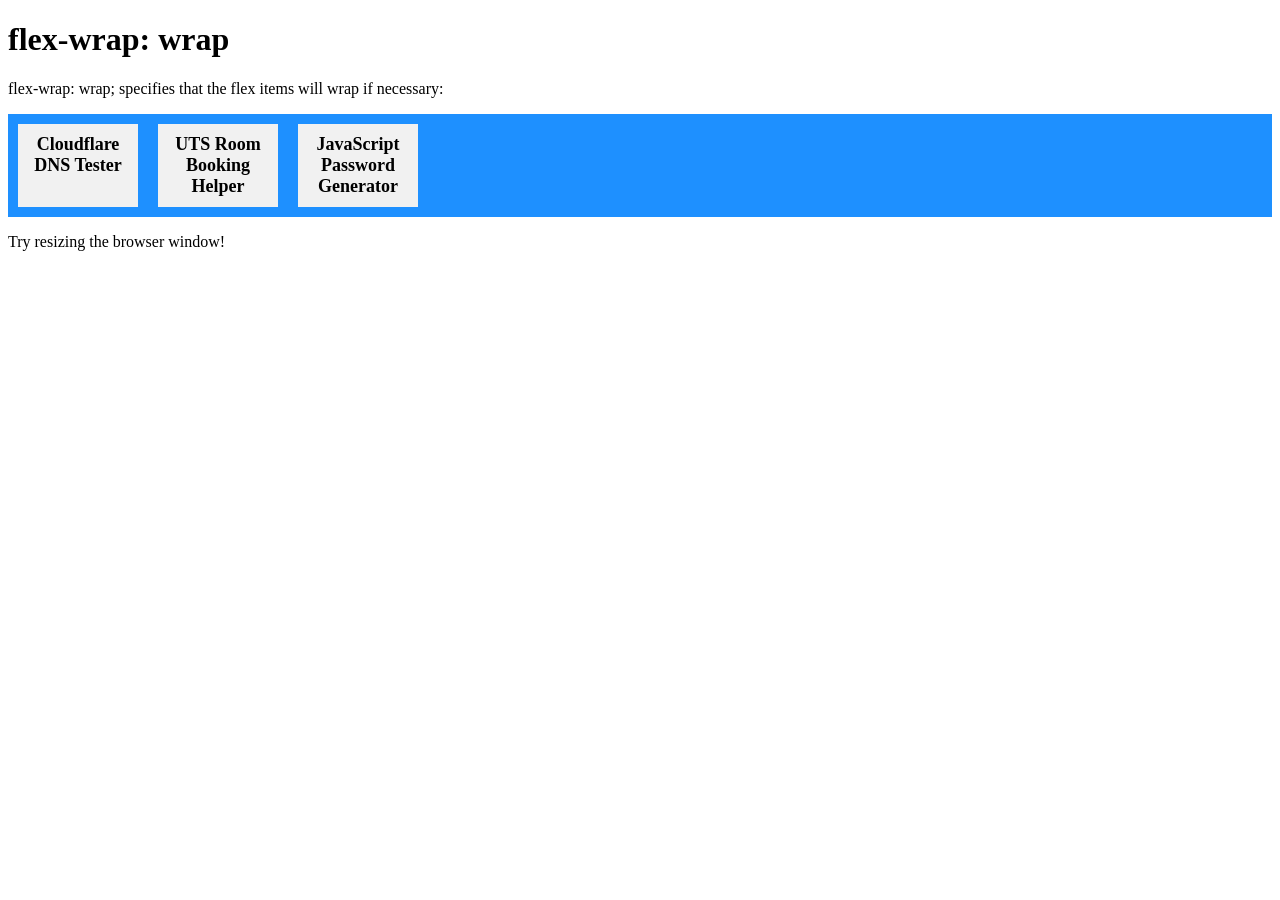
==== projects/index.html @ fba70318 "Initial project setup and file additions Add initial HTML, CSS, JavaScript, images, and binary files" ====
<!DOCTYPE html>
<html>
<head>
<style>

/*Projects*/
.container {
  display: flex;
  flex-wrap: wrap;
  background-color: DodgerBlue;
}

/*Project Boxes*/
.container div {
  background-color: #f1f1f1;
  width: 100px;
  margin: 10px;
  padding: 10px;
  text-align: center;  
  font-size: 30px;
}

.container div img {
  max-width: 100%;
  height: auto;
  display: block;
  margin: 0 auto 10px auto;
}

.container div h2 {
  font-size: 18px;
  margin: 0;
}
</style>
</head>
<body>

<h1>flex-wrap: wrap</h1>

<p>flex-wrap: wrap; specifies that the flex items will wrap if necessary:</p>

<div class="container">
  <!-- Project cards will be generated here by JavaScript -->
</div>

<p>Try resizing the browser window!</p>

<script>
  // Load project data from an external JSON file and generate boxes dynamically
  fetch('projects.json')
    .then(function(response) {
      if (!response.ok) {
        throw new Error('Network response was not ok');
      }
      return response.json();
    })
    .then(function(projects) {
      // Optional: sort by an `order` field so you can easily re-order projects
      projects.sort(function(a, b) {
        return (a.order || 0) - (b.order || 0);
      });

      var container = document.querySelector('.container');
      container.innerHTML = '';

      projects.forEach(function(project) {
        var box = document.createElement('div');

        if (project.image) {
          var img = document.createElement('img');
          img.src = project.image; // image path from JSON
          img.alt = project.title || '';
          box.appendChild(img);
        }

        if (project.title) {
          var title = document.createElement('h2');
          title.textContent = project.title;
          box.appendChild(title);
        }

        container.appendChild(box);
      });
    })
    .catch(function(error) {
      console.error('Error loading projects.json:', error);
    });
</script>

</body>
</html>
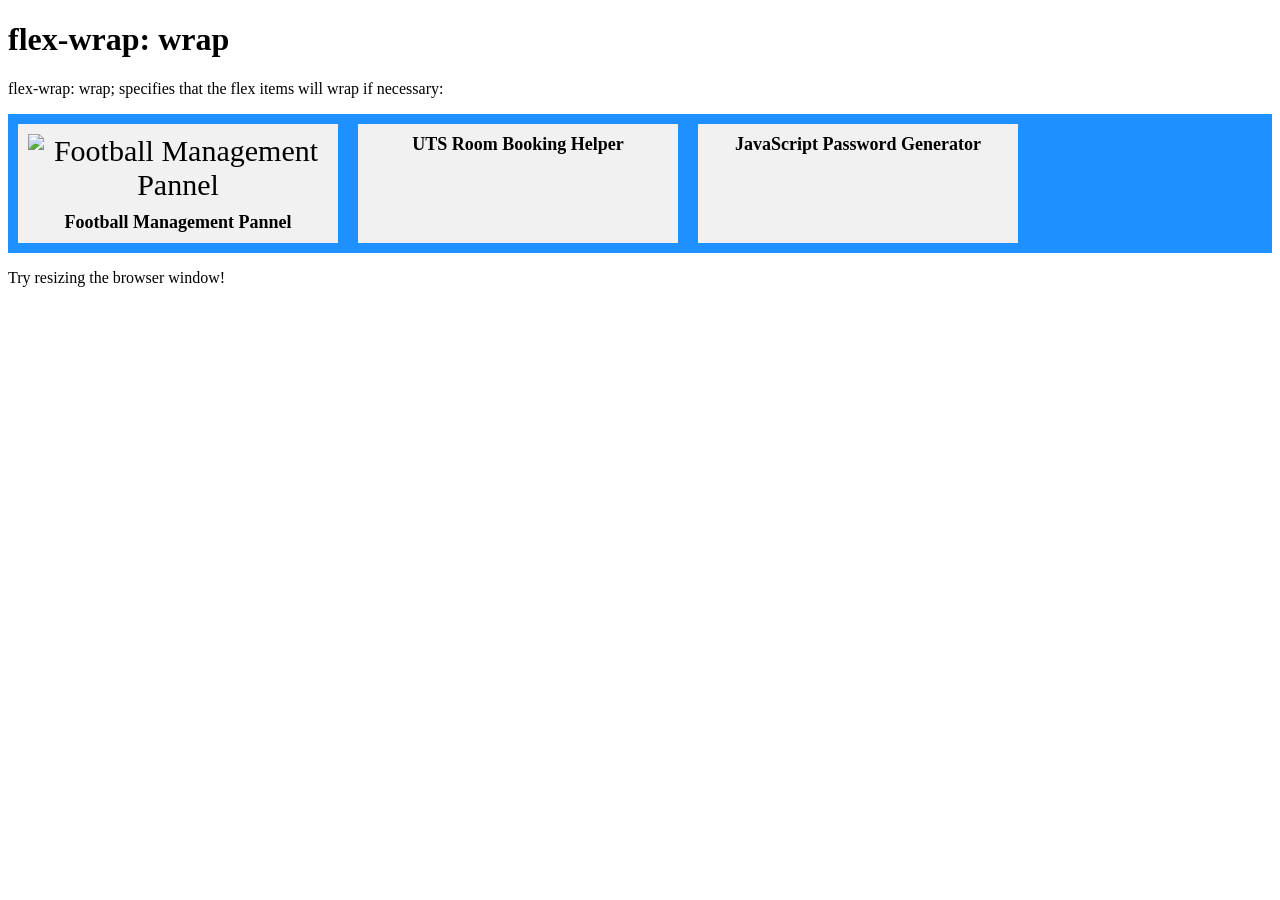
==== commit 192ada92: "Add Football Management Pannel project and update layout Added Football Management Pannel project wi" ====
--- a/projects/index.html
+++ b/projects/index.html
@@ -13,7 +13,7 @@
 /*Project Boxes*/
 .container div {
   background-color: #f1f1f1;
-  width: 100px;
+  width: 300px;
   margin: 10px;
   padding: 10px;
   text-align: center;  
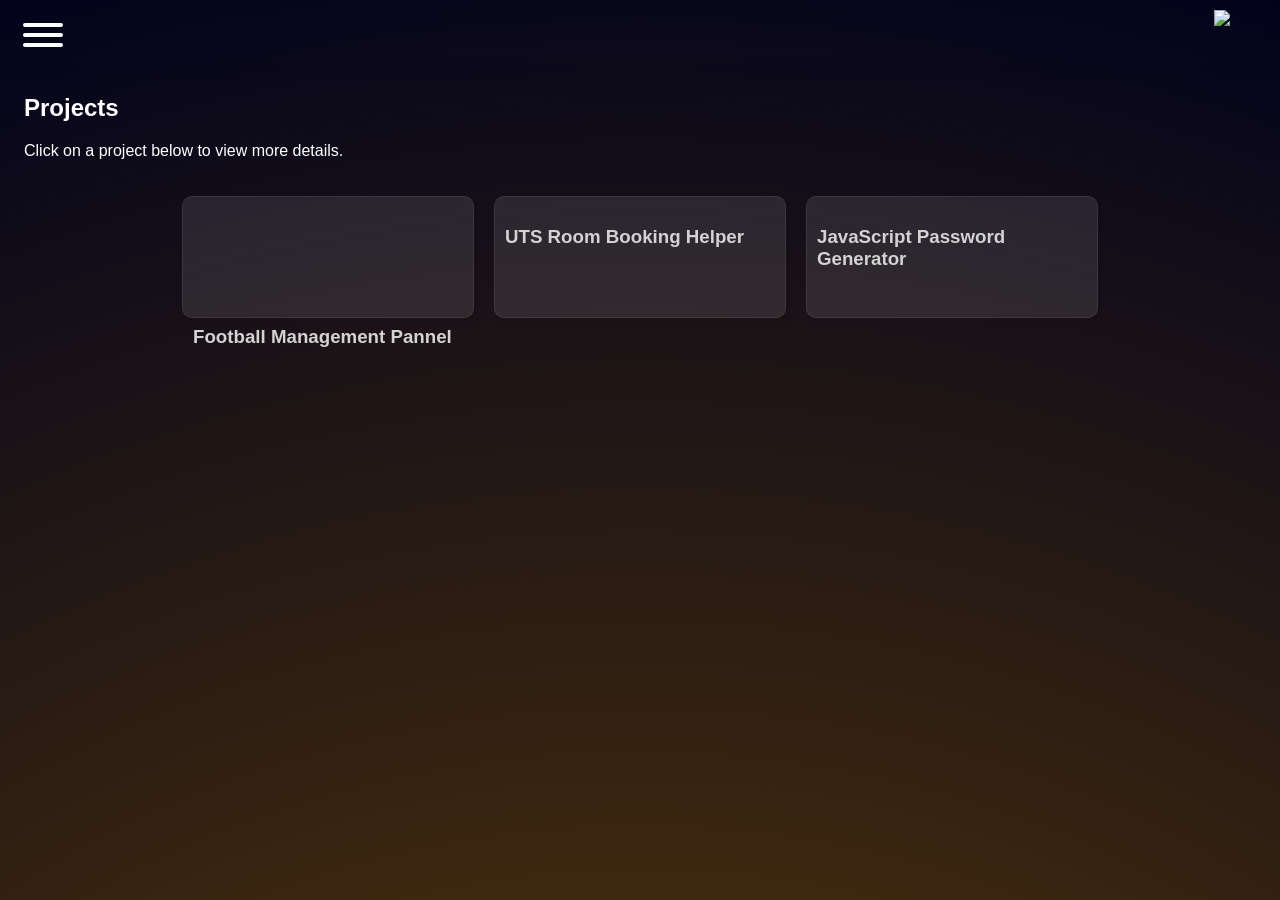
==== commit d374ae0e: "Refactor projects page and add new styles Renamed projects.html to old/projects.html and updated hom" ====
--- a/projects/index.html
+++ b/projects/index.html
@@ -1,91 +1,156 @@
 <!DOCTYPE html>
-<html>
+<html lang="en">
 <head>
-<style>
+    <meta charset="UTF-8">
+    <meta name="viewport" content="width=device-width, initial-scale=1.0">
+    <meta name="description" content="Website in progress...">
+    <meta name="keywords" content="remym, moscovitz, remymoscovitz, rmoscovitz">
+    <link rel="icon" href="rm_custom_icon.png" type="image/png">
+    <title>Projects</title>
 
-/*Projects*/
-.container {
-  display: flex;
-  flex-wrap: wrap;
-  background-color: DodgerBlue;
-}
+    <meta property="og:title" content="Remy Moscovitz" />
+    <meta property="og:description" content="Website in progress..." />
+    <meta property="og:image" content="rm_custom_icon.png" />
+    <meta property="og:url" content="remymoscovitz.com" />
 
-/*Project Boxes*/
-.container div {
-  background-color: #f1f1f1;
-  width: 300px;
-  margin: 10px;
-  padding: 10px;
-  text-align: center;  
-  font-size: 30px;
-}
+    <!-- Your existing global styles -->
+    <link href="hamburger.css" rel="stylesheet" type="text/css">
+</head>
 
-.container div img {
-  max-width: 100%;
-  height: auto;
-  display: block;
-  margin: 0 auto 10px auto;
-}
+<body onload="fadeIn()">
+    <!-- Top logo / fade overlay -->
+    <div class="top_fade">
+        <img src="white_nav_icon.png" class="top-right-logo">
+    </div>
 
-.container div h2 {
-  font-size: 18px;
-  margin: 0;
-}
-</style>
-</head>
-<body>
+    <!-- Side navigation -->
+    <div id="mySidenav" class="sidenav">
+        <a href="home.html">Home</a>
+        <a href="contact.html">LinkedIn</a>
+        <a href="github.html">GitHub</a>
+        <a href="contact.html">Contact</a>
+        <a href="#">About</a>
+    </div>
 
-<h1>flex-wrap: wrap</h1>
+    <!-- Hamburger button -->
+    <div style="position: fixed; z-index:3;">
+        <div class="name"></div>
+        <div class="hamburger hamburger--minus js-hamburger">
+            <div class="hamburger-box">
+                <div class="hamburger-inner"></div>
+            </div>
+        </div>
+    </div>
 
-<p>flex-wrap: wrap; specifies that the flex items will wrap if necessary:</p>
+    <!-- Navigation / fade JS (unchanged logic) -->
+    <script>
+        // Hamburger / side nav logic
+        var hamburger = document.querySelector(".hamburger");
+        var isOpen = false; // Track the state of the menu
 
-<div class="container">
-  <!-- Project cards will be generated here by JavaScript -->
-</div>
+        hamburger.addEventListener("click", function () {
+            hamburger.classList.toggle("is-active");
 
-<p>Try resizing the browser window!</p>
+            if (isOpen) {
+                closeNav();
+            } else {
+                openNav();
+            }
 
-<script>
-  // Load project data from an external JSON file and generate boxes dynamically
-  fetch('projects.json')
-    .then(function(response) {
-      if (!response.ok) {
-        throw new Error('Network response was not ok');
-      }
-      return response.json();
-    })
-    .then(function(projects) {
-      // Optional: sort by an `order` field so you can easily re-order projects
-      projects.sort(function(a, b) {
-        return (a.order || 0) - (b.order || 0);
-      });
+            isOpen = !isOpen;
+        });
 
-      var container = document.querySelector('.container');
-      container.innerHTML = '';
-
-      projects.forEach(function(project) {
-        var box = document.createElement('div');
-
-        if (project.image) {
-          var img = document.createElement('img');
-          img.src = project.image; // image path from JSON
-          img.alt = project.title || '';
-          box.appendChild(img);
+        function fadeIn() {
+            var main = document.getElementById("main");
+            if (main) {
+                main.style.opacity = "1";
+                main.style.marginTop = "0px";
+            }
         }
 
-        if (project.title) {
-          var title = document.createElement('h2');
-          title.textContent = project.title;
-          box.appendChild(title);
+        function openNav() {
+            document.getElementById("mySidenav").style.width = "250px";
+            document.getElementById("main").style.marginLeft = "250px";
         }
 
-        container.appendChild(box);
-      });
-    })
-    .catch(function(error) {
-      console.error('Error loading projects.json:', error);
-    });
-</script>
+        function closeNav() {
+            document.getElementById("mySidenav").style.width = "0";
+            document.getElementById("main").style.marginLeft = "0";
+        }
+    </script>
 
+    <!-- Main content -->
+    <div id="main">
+        <div id="fadeIn">
+            <div class="spacer"></div>
+            <h2>Projects</h2>
+            <p>Click on a project below to view more details.</p>
+
+            <!-- Project cards: styled by .project-container + .project-container > div in hamburger.css -->
+            <div class="project-container">
+                <!-- Cards will be inserted here by JavaScript -->
+            </div>
+        </div>
+    </div>
+
+    <!-- Project list loader -->
+    <script>
+        // Load project data from an external JSON file and generate boxes dynamically
+        fetch('projects.json')
+            .then(function (response) {
+                if (!response.ok) {
+                    throw new Error('Network response was not ok');
+                }
+                return response.json();
+            })
+            .then(function (projects) {
+                // Sort by "order" field
+                projects.sort(function (a, b) {
+                    return (a.order || 0) - (b.order || 0);
+                });
+
+                var container = document.querySelector('.project-container');
+                if (!container) return;
+                container.innerHTML = '';
+
+                projects.forEach(function (project) {
+                    // Create the project card div
+                    var box = document.createElement('div');
+                    // Your CSS already targets .project-container > div
+                    // Add extra class if you want to hook more styles
+                    box.classList.add('project-box');
+                    box.style.cursor = 'pointer';
+
+                    // Make the entire card clickable
+                    box.addEventListener('click', function () {
+                        if (project.id) {
+                            window.location.href = 'ProjectInfo.html?id=' + encodeURIComponent(project.id);
+                        } else {
+                            window.location.href = 'ProjectInfo.html';
+                        }
+                    });
+
+                    // Optional banner image at top of card
+                    if (project.image) {
+                        var banner = document.createElement('div');
+                        // Use your existing .card-baner styles
+                        banner.classList.add('card-baner');
+                        banner.style.backgroundImage = 'url("' + project.image + '")';
+                        box.appendChild(banner);
+                    }
+
+                    // Title text
+                    var title = document.createElement('h3');
+                    title.textContent = project.title || 'Untitled project';
+                    box.appendChild(title);
+
+                    // Append card to container
+                    container.appendChild(box);
+                });
+            })
+            .catch(function (error) {
+                console.error('Error loading projects.json:', error);
+            });
+    </script>
 </body>
 </html>
--- a/projects/hamburger.css
+++ b/projects/hamburger.css
@@ -0,0 +1,887 @@
+
+/*! CREDIT:
+ * Hamburgers
+ * @description Tasty CSS-animated hamburgers
+ * @author Jonathan Suh @jonsuh
+ * @site https://jonsuh.com/hamburgers
+ * @link https://github.com/jonsuh/hamburgers
+ */
+ .hamburger {
+  padding: 15px 15px;
+  display: inline-block;
+  cursor: pointer;
+  transition-property: opacity, filter;
+  transition-duration: 0.15s;
+  transition-timing-function: linear;
+  font: inherit;
+  color: inherit;
+  text-transform: none;
+  background-color: transparent;
+  border: 0;
+  margin: 0;
+  overflow: visible; }
+  .hamburger:hover {
+    opacity: 0.7; }
+  .hamburger.is-active:hover {
+    opacity: 0.7; }
+  .hamburger.is-active .hamburger-inner,
+  .hamburger.is-active .hamburger-inner::before,
+  .hamburger.is-active .hamburger-inner::after {
+    background-color: white; }
+
+.hamburger-box {
+  width: 40px;
+  height: 24px;
+  display: inline-block;
+  z-index: 99;
+  position: relative; }
+
+.hamburger-inner {
+  display: block;
+  top: 50%;
+  margin-top: -2px; }
+  .hamburger-inner, .hamburger-inner::before, .hamburger-inner::after {
+    width: 40px;
+    height: 4px;
+    background-color: white;
+    border-radius: 4px;
+    position: absolute;
+    transition-property: transform;
+    transition-duration: 0.15s;
+    transition-timing-function: ease; }
+  .hamburger-inner::before, .hamburger-inner::after {
+    content: "";
+    display: block; }
+  .hamburger-inner::before {
+    top: -10px; }
+  .hamburger-inner::after {
+    bottom: -10px; }
+
+/*
+   * 3DX
+   */
+.hamburger--3dx .hamburger-box {
+  perspective: 80px; }
+
+.hamburger--3dx .hamburger-inner {
+  transition: transform 0.15s cubic-bezier(0.645, 0.045, 0.355, 1), background-color 0s 0.1s cubic-bezier(0.645, 0.045, 0.355, 1); }
+  .hamburger--3dx .hamburger-inner::before, .hamburger--3dx .hamburger-inner::after {
+    transition: transform 0s 0.1s cubic-bezier(0.645, 0.045, 0.355, 1); }
+
+.hamburger--3dx.is-active .hamburger-inner {
+  background-color: transparent !important;
+  transform: rotateY(180deg); }
+  .hamburger--3dx.is-active .hamburger-inner::before {
+    transform: translate3d(0, 10px, 0) rotate(45deg); }
+  .hamburger--3dx.is-active .hamburger-inner::after {
+    transform: translate3d(0, -10px, 0) rotate(-45deg); }
+
+/*
+   * 3DX Reverse
+   */
+.hamburger--3dx-r .hamburger-box {
+  perspective: 80px; }
+
+.hamburger--3dx-r .hamburger-inner {
+  transition: transform 0.15s cubic-bezier(0.645, 0.045, 0.355, 1), background-color 0s 0.1s cubic-bezier(0.645, 0.045, 0.355, 1); }
+  .hamburger--3dx-r .hamburger-inner::before, .hamburger--3dx-r .hamburger-inner::after {
+    transition: transform 0s 0.1s cubic-bezier(0.645, 0.045, 0.355, 1); }
+
+.hamburger--3dx-r.is-active .hamburger-inner {
+  background-color: transparent !important;
+  transform: rotateY(-180deg); }
+  .hamburger--3dx-r.is-active .hamburger-inner::before {
+    transform: translate3d(0, 10px, 0) rotate(45deg); }
+  .hamburger--3dx-r.is-active .hamburger-inner::after {
+    transform: translate3d(0, -10px, 0) rotate(-45deg); }
+
+/*
+   * 3DY
+   */
+.hamburger--3dy .hamburger-box {
+  perspective: 80px; }
+
+.hamburger--3dy .hamburger-inner {
+  transition: transform 0.15s cubic-bezier(0.645, 0.045, 0.355, 1), background-color 0s 0.1s cubic-bezier(0.645, 0.045, 0.355, 1); }
+  .hamburger--3dy .hamburger-inner::before, .hamburger--3dy .hamburger-inner::after {
+    transition: transform 0s 0.1s cubic-bezier(0.645, 0.045, 0.355, 1); }
+
+.hamburger--3dy.is-active .hamburger-inner {
+  background-color: transparent !important;
+  transform: rotateX(-180deg); }
+  .hamburger--3dy.is-active .hamburger-inner::before {
+    transform: translate3d(0, 10px, 0) rotate(45deg); }
+  .hamburger--3dy.is-active .hamburger-inner::after {
+    transform: translate3d(0, -10px, 0) rotate(-45deg); }
+
+/*
+   * 3DY Reverse
+   */
+.hamburger--3dy-r .hamburger-box {
+  perspective: 80px; }
+
+.hamburger--3dy-r .hamburger-inner {
+  transition: transform 0.15s cubic-bezier(0.645, 0.045, 0.355, 1), background-color 0s 0.1s cubic-bezier(0.645, 0.045, 0.355, 1); }
+  .hamburger--3dy-r .hamburger-inner::before, .hamburger--3dy-r .hamburger-inner::after {
+    transition: transform 0s 0.1s cubic-bezier(0.645, 0.045, 0.355, 1); }
+
+.hamburger--3dy-r.is-active .hamburger-inner {
+  background-color: transparent !important;
+  transform: rotateX(180deg); }
+  .hamburger--3dy-r.is-active .hamburger-inner::before {
+    transform: translate3d(0, 10px, 0) rotate(45deg); }
+  .hamburger--3dy-r.is-active .hamburger-inner::after {
+    transform: translate3d(0, -10px, 0) rotate(-45deg); }
+
+/*
+   * 3DXY
+   */
+.hamburger--3dxy .hamburger-box {
+  perspective: 80px; }
+
+.hamburger--3dxy .hamburger-inner {
+  transition: transform 0.15s cubic-bezier(0.645, 0.045, 0.355, 1), background-color 0s 0.1s cubic-bezier(0.645, 0.045, 0.355, 1); }
+  .hamburger--3dxy .hamburger-inner::before, .hamburger--3dxy .hamburger-inner::after {
+    transition: transform 0s 0.1s cubic-bezier(0.645, 0.045, 0.355, 1); }
+
+.hamburger--3dxy.is-active .hamburger-inner {
+  background-color: transparent !important;
+  transform: rotateX(180deg) rotateY(180deg); }
+  .hamburger--3dxy.is-active .hamburger-inner::before {
+    transform: translate3d(0, 10px, 0) rotate(45deg); }
+  .hamburger--3dxy.is-active .hamburger-inner::after {
+    transform: translate3d(0, -10px, 0) rotate(-45deg); }
+
+/*
+   * 3DXY Reverse
+   */
+.hamburger--3dxy-r .hamburger-box {
+  perspective: 80px; }
+
+.hamburger--3dxy-r .hamburger-inner {
+  transition: transform 0.15s cubic-bezier(0.645, 0.045, 0.355, 1), background-color 0s 0.1s cubic-bezier(0.645, 0.045, 0.355, 1); }
+  .hamburger--3dxy-r .hamburger-inner::before, .hamburger--3dxy-r .hamburger-inner::after {
+    transition: transform 0s 0.1s cubic-bezier(0.645, 0.045, 0.355, 1); }
+
+.hamburger--3dxy-r.is-active .hamburger-inner {
+  background-color: transparent !important;
+  transform: rotateX(180deg) rotateY(180deg) rotateZ(-180deg); }
+  .hamburger--3dxy-r.is-active .hamburger-inner::before {
+    transform: translate3d(0, 10px, 0) rotate(45deg); }
+  .hamburger--3dxy-r.is-active .hamburger-inner::after {
+    transform: translate3d(0, -10px, 0) rotate(-45deg); }
+
+/*
+   * Arrow
+   */
+.hamburger--arrow.is-active .hamburger-inner::before {
+  transform: translate3d(-8px, 0, 0) rotate(-45deg) scale(0.7, 1); }
+
+.hamburger--arrow.is-active .hamburger-inner::after {
+  transform: translate3d(-8px, 0, 0) rotate(45deg) scale(0.7, 1); }
+
+/*
+   * Arrow Right
+   */
+.hamburger--arrow-r.is-active .hamburger-inner::before {
+  transform: translate3d(8px, 0, 0) rotate(45deg) scale(0.7, 1); }
+
+.hamburger--arrow-r.is-active .hamburger-inner::after {
+  transform: translate3d(8px, 0, 0) rotate(-45deg) scale(0.7, 1); }
+
+/*
+   * Arrow Alt
+   */
+.hamburger--arrowalt .hamburger-inner::before {
+  transition: top 0.1s 0.1s ease, transform 0.1s cubic-bezier(0.165, 0.84, 0.44, 1); }
+
+.hamburger--arrowalt .hamburger-inner::after {
+  transition: bottom 0.1s 0.1s ease, transform 0.1s cubic-bezier(0.165, 0.84, 0.44, 1); }
+
+.hamburger--arrowalt.is-active .hamburger-inner::before {
+  top: 0;
+  transform: translate3d(-8px, -10px, 0) rotate(-45deg) scale(0.7, 1);
+  transition: top 0.1s ease, transform 0.1s 0.1s cubic-bezier(0.895, 0.03, 0.685, 0.22); }
+
+.hamburger--arrowalt.is-active .hamburger-inner::after {
+  bottom: 0;
+  transform: translate3d(-8px, 10px, 0) rotate(45deg) scale(0.7, 1);
+  transition: bottom 0.1s ease, transform 0.1s 0.1s cubic-bezier(0.895, 0.03, 0.685, 0.22); }
+
+/*
+   * Arrow Alt Right
+   */
+.hamburger--arrowalt-r .hamburger-inner::before {
+  transition: top 0.1s 0.1s ease, transform 0.1s cubic-bezier(0.165, 0.84, 0.44, 1); }
+
+.hamburger--arrowalt-r .hamburger-inner::after {
+  transition: bottom 0.1s 0.1s ease, transform 0.1s cubic-bezier(0.165, 0.84, 0.44, 1); }
+
+.hamburger--arrowalt-r.is-active .hamburger-inner::before {
+  top: 0;
+  transform: translate3d(8px, -10px, 0) rotate(45deg) scale(0.7, 1);
+  transition: top 0.1s ease, transform 0.1s 0.1s cubic-bezier(0.895, 0.03, 0.685, 0.22); }
+
+.hamburger--arrowalt-r.is-active .hamburger-inner::after {
+  bottom: 0;
+  transform: translate3d(8px, 10px, 0) rotate(-45deg) scale(0.7, 1);
+  transition: bottom 0.1s ease, transform 0.1s 0.1s cubic-bezier(0.895, 0.03, 0.685, 0.22); }
+
+/*
+   * Arrow Turn
+   */
+.hamburger--arrowturn.is-active .hamburger-inner {
+  transform: rotate(-180deg); }
+  .hamburger--arrowturn.is-active .hamburger-inner::before {
+    transform: translate3d(8px, 0, 0) rotate(45deg) scale(0.7, 1); }
+  .hamburger--arrowturn.is-active .hamburger-inner::after {
+    transform: translate3d(8px, 0, 0) rotate(-45deg) scale(0.7, 1); }
+
+/*
+   * Arrow Turn Right
+   */
+.hamburger--arrowturn-r.is-active .hamburger-inner {
+  transform: rotate(-180deg); }
+  .hamburger--arrowturn-r.is-active .hamburger-inner::before {
+    transform: translate3d(-8px, 0, 0) rotate(-45deg) scale(0.7, 1); }
+  .hamburger--arrowturn-r.is-active .hamburger-inner::after {
+    transform: translate3d(-8px, 0, 0) rotate(45deg) scale(0.7, 1); }
+
+/*
+   * Boring
+   */
+.hamburger--boring .hamburger-inner, .hamburger--boring .hamburger-inner::before, .hamburger--boring .hamburger-inner::after {
+  transition-property: none; }
+
+.hamburger--boring.is-active .hamburger-inner {
+  transform: rotate(45deg); }
+  .hamburger--boring.is-active .hamburger-inner::before {
+    top: 0;
+    opacity: 0; }
+  .hamburger--boring.is-active .hamburger-inner::after {
+    bottom: 0;
+    transform: rotate(-90deg); }
+
+/*
+   * Collapse
+   */
+.hamburger--collapse .hamburger-inner {
+  top: auto;
+  bottom: 0;
+  transition-duration: 0.13s;
+  transition-delay: 0.13s;
+  transition-timing-function: cubic-bezier(0.55, 0.055, 0.675, 0.19); }
+  .hamburger--collapse .hamburger-inner::after {
+    top: -20px;
+    transition: top 0.2s 0.2s cubic-bezier(0.33333, 0.66667, 0.66667, 1), opacity 0.1s linear; }
+  .hamburger--collapse .hamburger-inner::before {
+    transition: top 0.12s 0.2s cubic-bezier(0.33333, 0.66667, 0.66667, 1), transform 0.13s cubic-bezier(0.55, 0.055, 0.675, 0.19); }
+
+.hamburger--collapse.is-active .hamburger-inner {
+  transform: translate3d(0, -10px, 0) rotate(-45deg);
+  transition-delay: 0.22s;
+  transition-timing-function: cubic-bezier(0.215, 0.61, 0.355, 1); }
+  .hamburger--collapse.is-active .hamburger-inner::after {
+    top: 0;
+    opacity: 0;
+    transition: top 0.2s cubic-bezier(0.33333, 0, 0.66667, 0.33333), opacity 0.1s 0.22s linear; }
+  .hamburger--collapse.is-active .hamburger-inner::before {
+    top: 0;
+    transform: rotate(-90deg);
+    transition: top 0.1s 0.16s cubic-bezier(0.33333, 0, 0.66667, 0.33333), transform 0.13s 0.25s cubic-bezier(0.215, 0.61, 0.355, 1); }
+
+/*
+   * Collapse Reverse
+   */
+.hamburger--collapse-r .hamburger-inner {
+  top: auto;
+  bottom: 0;
+  transition-duration: 0.13s;
+  transition-delay: 0.13s;
+  transition-timing-function: cubic-bezier(0.55, 0.055, 0.675, 0.19); }
+  .hamburger--collapse-r .hamburger-inner::after {
+    top: -20px;
+    transition: top 0.2s 0.2s cubic-bezier(0.33333, 0.66667, 0.66667, 1), opacity 0.1s linear; }
+  .hamburger--collapse-r .hamburger-inner::before {
+    transition: top 0.12s 0.2s cubic-bezier(0.33333, 0.66667, 0.66667, 1), transform 0.13s cubic-bezier(0.55, 0.055, 0.675, 0.19); }
+
+.hamburger--collapse-r.is-active .hamburger-inner {
+  transform: translate3d(0, -10px, 0) rotate(45deg);
+  transition-delay: 0.22s;
+  transition-timing-function: cubic-bezier(0.215, 0.61, 0.355, 1); }
+  .hamburger--collapse-r.is-active .hamburger-inner::after {
+    top: 0;
+    opacity: 0;
+    transition: top 0.2s cubic-bezier(0.33333, 0, 0.66667, 0.33333), opacity 0.1s 0.22s linear; }
+  .hamburger--collapse-r.is-active .hamburger-inner::before {
+    top: 0;
+    transform: rotate(90deg);
+    transition: top 0.1s 0.16s cubic-bezier(0.33333, 0, 0.66667, 0.33333), transform 0.13s 0.25s cubic-bezier(0.215, 0.61, 0.355, 1); }
+
+/*
+   * Elastic
+   */
+.hamburger--elastic .hamburger-inner {
+  top: 2px;
+  transition-duration: 0.275s;
+  transition-timing-function: cubic-bezier(0.68, -0.55, 0.265, 1.55); }
+  .hamburger--elastic .hamburger-inner::before {
+    top: 10px;
+    transition: opacity 0.125s 0.275s ease; }
+  .hamburger--elastic .hamburger-inner::after {
+    top: 20px;
+    transition: transform 0.275s cubic-bezier(0.68, -0.55, 0.265, 1.55); }
+
+.hamburger--elastic.is-active .hamburger-inner {
+  transform: translate3d(0, 10px, 0) rotate(135deg);
+  transition-delay: 0.075s; }
+  .hamburger--elastic.is-active .hamburger-inner::before {
+    transition-delay: 0s;
+    opacity: 0; }
+  .hamburger--elastic.is-active .hamburger-inner::after {
+    transform: translate3d(0, -20px, 0) rotate(-270deg);
+    transition-delay: 0.075s; }
+
+/*
+   * Elastic Reverse
+   */
+.hamburger--elastic-r .hamburger-inner {
+  top: 2px;
+  transition-duration: 0.275s;
+  transition-timing-function: cubic-bezier(0.68, -0.55, 0.265, 1.55); }
+  .hamburger--elastic-r .hamburger-inner::before {
+    top: 10px;
+    transition: opacity 0.125s 0.275s ease; }
+  .hamburger--elastic-r .hamburger-inner::after {
+    top: 20px;
+    transition: transform 0.275s cubic-bezier(0.68, -0.55, 0.265, 1.55); }
+
+.hamburger--elastic-r.is-active .hamburger-inner {
+  transform: translate3d(0, 10px, 0) rotate(-135deg);
+  transition-delay: 0.075s; }
+  .hamburger--elastic-r.is-active .hamburger-inner::before {
+    transition-delay: 0s;
+    opacity: 0; }
+  .hamburger--elastic-r.is-active .hamburger-inner::after {
+    transform: translate3d(0, -20px, 0) rotate(270deg);
+    transition-delay: 0.075s; }
+
+/*
+   * Emphatic
+   */
+.hamburger--emphatic {
+  overflow: hidden; }
+  .hamburger--emphatic .hamburger-inner {
+    transition: background-color 0.125s 0.175s ease-in; }
+    .hamburger--emphatic .hamburger-inner::before {
+      left: 0;
+      transition: transform 0.125s cubic-bezier(0.6, 0.04, 0.98, 0.335), top 0.05s 0.125s linear, left 0.125s 0.175s ease-in; }
+    .hamburger--emphatic .hamburger-inner::after {
+      top: 10px;
+      right: 0;
+      transition: transform 0.125s cubic-bezier(0.6, 0.04, 0.98, 0.335), top 0.05s 0.125s linear, right 0.125s 0.175s ease-in; }
+  .hamburger--emphatic.is-active .hamburger-inner {
+    transition-delay: 0s;
+    transition-timing-function: ease-out;
+    background-color: transparent !important; }
+    .hamburger--emphatic.is-active .hamburger-inner::before {
+      left: -80px;
+      top: -80px;
+      transform: translate3d(80px, 80px, 0) rotate(45deg);
+      transition: left 0.125s ease-out, top 0.05s 0.125s linear, transform 0.125s 0.175s cubic-bezier(0.075, 0.82, 0.165, 1); }
+    .hamburger--emphatic.is-active .hamburger-inner::after {
+      right: -80px;
+      top: -80px;
+      transform: translate3d(-80px, 80px, 0) rotate(-45deg);
+      transition: right 0.125s ease-out, top 0.05s 0.125s linear, transform 0.125s 0.175s cubic-bezier(0.075, 0.82, 0.165, 1); }
+
+/*
+   * Emphatic Reverse
+   */
+.hamburger--emphatic-r {
+  overflow: hidden; }
+  .hamburger--emphatic-r .hamburger-inner {
+    transition: background-color 0.125s 0.175s ease-in; }
+    .hamburger--emphatic-r .hamburger-inner::before {
+      left: 0;
+      transition: transform 0.125s cubic-bezier(0.6, 0.04, 0.98, 0.335), top 0.05s 0.125s linear, left 0.125s 0.175s ease-in; }
+    .hamburger--emphatic-r .hamburger-inner::after {
+      top: 10px;
+      right: 0;
+      transition: transform 0.125s cubic-bezier(0.6, 0.04, 0.98, 0.335), top 0.05s 0.125s linear, right 0.125s 0.175s ease-in; }
+  .hamburger--emphatic-r.is-active .hamburger-inner {
+    transition-delay: 0s;
+    transition-timing-function: ease-out;
+    background-color: transparent !important; }
+    .hamburger--emphatic-r.is-active .hamburger-inner::before {
+      left: -80px;
+      top: 80px;
+      transform: translate3d(80px, -80px, 0) rotate(-45deg);
+      transition: left 0.125s ease-out, top 0.05s 0.125s linear, transform 0.125s 0.175s cubic-bezier(0.075, 0.82, 0.165, 1); }
+    .hamburger--emphatic-r.is-active .hamburger-inner::after {
+      right: -80px;
+      top: 80px;
+      transform: translate3d(-80px, -80px, 0) rotate(45deg);
+      transition: right 0.125s ease-out, top 0.05s 0.125s linear, transform 0.125s 0.175s cubic-bezier(0.075, 0.82, 0.165, 1); }
+
+/*
+   * Minus
+   */
+.hamburger--minus .hamburger-inner::before, .hamburger--minus .hamburger-inner::after {
+  transition: bottom 0.18s 0s ease-out, top 0.18s 0s ease-out, opacity 0s linear; }
+
+.hamburger--minus.is-active .hamburger-inner::before, .hamburger--minus.is-active .hamburger-inner::after {
+  opacity: 0;
+  transition: bottom 0.18s ease-out, top 0.18s ease-out, opacity 0s 0.18s linear; }
+
+.hamburger--minus.is-active .hamburger-inner::before {
+  top: 0; }
+
+.hamburger--minus.is-active .hamburger-inner::after {
+  bottom: 0; }
+
+/*
+   * Slider
+   */
+.hamburger--slider .hamburger-inner {
+  top: 2px; }
+  .hamburger--slider .hamburger-inner::before {
+    top: 10px;
+    transition-property: transform, opacity;
+    transition-timing-function: ease;
+    transition-duration: 0.15s; }
+  .hamburger--slider .hamburger-inner::after {
+    top: 20px; }
+
+.hamburger--slider.is-active .hamburger-inner {
+  transform: translate3d(0, 10px, 0) rotate(45deg); }
+  .hamburger--slider.is-active .hamburger-inner::before {
+    transform: rotate(-45deg) translate3d(-5.71429px, -6px, 0);
+    opacity: 0; }
+  .hamburger--slider.is-active .hamburger-inner::after {
+    transform: translate3d(0, -20px, 0) rotate(-90deg); }
+
+/*
+   * Slider Reverse
+   */
+.hamburger--slider-r .hamburger-inner {
+  top: 2px; }
+  .hamburger--slider-r .hamburger-inner::before {
+    top: 10px;
+    transition-property: transform, opacity;
+    transition-timing-function: ease;
+    transition-duration: 0.15s; }
+  .hamburger--slider-r .hamburger-inner::after {
+    top: 20px; }
+
+.hamburger--slider-r.is-active .hamburger-inner {
+  transform: translate3d(0, 10px, 0) rotate(-45deg); }
+  .hamburger--slider-r.is-active .hamburger-inner::before {
+    transform: rotate(45deg) translate3d(5.71429px, -6px, 0);
+    opacity: 0; }
+  .hamburger--slider-r.is-active .hamburger-inner::after {
+    transform: translate3d(0, -20px, 0) rotate(90deg); }
+
+/*
+   * Spin
+   */
+.hamburger--spin .hamburger-inner {
+  transition-duration: 0.32s;
+  transition-timing-function: cubic-bezier(0.55, 0.055, 0.675, 0.19); }
+  .hamburger--spin .hamburger-inner::before {
+    transition: top 0.1s 0.25s ease-in, opacity 0.1s ease-in; }
+  .hamburger--spin .hamburger-inner::after {
+    transition: bottom 0.1s 0.25s ease-in, transform 0.22s cubic-bezier(0.55, 0.055, 0.675, 0.19); }
+
+.hamburger--spin.is-active .hamburger-inner {
+  transform: rotate(225deg);
+  transition-delay: 0.12s;
+  transition-timing-function: cubic-bezier(0.215, 0.61, 0.355, 1); }
+  .hamburger--spin.is-active .hamburger-inner::before {
+    top: 0;
+    opacity: 0;
+    transition: top 0.1s ease-out, opacity 0.1s 0.12s ease-out; }
+  .hamburger--spin.is-active .hamburger-inner::after {
+    bottom: 0;
+    transform: rotate(-90deg);
+    transition: bottom 0.1s ease-out, transform 0.22s 0.12s cubic-bezier(0.215, 0.61, 0.355, 1); }
+
+/*
+   * Spin Reverse
+   */
+.hamburger--spin-r .hamburger-inner {
+  transition-duration: 0.22s;
+  transition-timing-function: cubic-bezier(0.55, 0.055, 0.675, 0.19); }
+  .hamburger--spin-r .hamburger-inner::before {
+    transition: top 0.1s 0.25s ease-in, opacity 0.1s ease-in; }
+  .hamburger--spin-r .hamburger-inner::after {
+    transition: bottom 0.1s 0.25s ease-in, transform 0.22s cubic-bezier(0.55, 0.055, 0.675, 0.19); }
+
+.hamburger--spin-r.is-active .hamburger-inner {
+  transform: rotate(-225deg);
+  transition-delay: 0.12s;
+  transition-timing-function: cubic-bezier(0.215, 0.61, 0.355, 1); }
+  .hamburger--spin-r.is-active .hamburger-inner::before {
+    top: 0;
+    opacity: 0;
+    transition: top 0.1s ease-out, opacity 0.1s 0.12s ease-out; }
+  .hamburger--spin-r.is-active .hamburger-inner::after {
+    bottom: 0;
+    transform: rotate(90deg);
+    transition: bottom 0.1s ease-out, transform 0.22s 0.12s cubic-bezier(0.215, 0.61, 0.355, 1); }
+
+/*
+   * Spring
+   */
+.hamburger--spring .hamburger-inner {
+  top: 2px;
+  transition: background-color 0s 0.13s linear; }
+  .hamburger--spring .hamburger-inner::before {
+    top: 10px;
+    transition: top 0.1s 0.2s cubic-bezier(0.33333, 0.66667, 0.66667, 1), transform 0.13s cubic-bezier(0.55, 0.055, 0.675, 0.19); }
+  .hamburger--spring .hamburger-inner::after {
+    top: 20px;
+    transition: top 0.2s 0.2s cubic-bezier(0.33333, 0.66667, 0.66667, 1), transform 0.13s cubic-bezier(0.55, 0.055, 0.675, 0.19); }
+
+.hamburger--spring.is-active .hamburger-inner {
+  transition-delay: 0.22s;
+  background-color: transparent !important; }
+  .hamburger--spring.is-active .hamburger-inner::before {
+    top: 0;
+    transition: top 0.1s 0.15s cubic-bezier(0.33333, 0, 0.66667, 0.33333), transform 0.13s 0.22s cubic-bezier(0.215, 0.61, 0.355, 1);
+    transform: translate3d(0, 10px, 0) rotate(45deg); }
+  .hamburger--spring.is-active .hamburger-inner::after {
+    top: 0;
+    transition: top 0.2s cubic-bezier(0.33333, 0, 0.66667, 0.33333), transform 0.13s 0.22s cubic-bezier(0.215, 0.61, 0.355, 1);
+    transform: translate3d(0, 10px, 0) rotate(-45deg); }
+
+/*
+   * Spring Reverse
+   */
+.hamburger--spring-r .hamburger-inner {
+  top: auto;
+  bottom: 0;
+  transition-duration: 0.13s;
+  transition-delay: 0s;
+  transition-timing-function: cubic-bezier(0.55, 0.055, 0.675, 0.19); }
+  .hamburger--spring-r .hamburger-inner::after {
+    top: -20px;
+    transition: top 0.2s 0.2s cubic-bezier(0.33333, 0.66667, 0.66667, 1), opacity 0s linear; }
+  .hamburger--spring-r .hamburger-inner::before {
+    transition: top 0.1s 0.2s cubic-bezier(0.33333, 0.66667, 0.66667, 1), transform 0.13s cubic-bezier(0.55, 0.055, 0.675, 0.19); }
+
+.hamburger--spring-r.is-active .hamburger-inner {
+  transform: translate3d(0, -10px, 0) rotate(-45deg);
+  transition-delay: 0.22s;
+  transition-timing-function: cubic-bezier(0.215, 0.61, 0.355, 1); }
+  .hamburger--spring-r.is-active .hamburger-inner::after {
+    top: 0;
+    opacity: 0;
+    transition: top 0.2s cubic-bezier(0.33333, 0, 0.66667, 0.33333), opacity 0s 0.22s linear; }
+  .hamburger--spring-r.is-active .hamburger-inner::before {
+    top: 0;
+    transform: rotate(90deg);
+    transition: top 0.1s 0.15s cubic-bezier(0.33333, 0, 0.66667, 0.33333), transform 0.13s 0.22s cubic-bezier(0.215, 0.61, 0.355, 1); }
+
+/*
+   * Stand
+   */
+.hamburger--stand .hamburger-inner {
+  transition: transform 0.075s 0.15s cubic-bezier(0.55, 0.055, 0.675, 0.19), background-color 0s 0.075s linear; }
+  .hamburger--stand .hamburger-inner::before {
+    transition: top 0.075s 0.075s ease-in, transform 0.075s 0s cubic-bezier(0.55, 0.055, 0.675, 0.19); }
+  .hamburger--stand .hamburger-inner::after {
+    transition: bottom 0.075s 0.075s ease-in, transform 0.075s 0s cubic-bezier(0.55, 0.055, 0.675, 0.19); }
+
+.hamburger--stand.is-active .hamburger-inner {
+  transform: rotate(90deg);
+  background-color: transparent !important;
+  transition: transform 0.075s 0s cubic-bezier(0.215, 0.61, 0.355, 1), background-color 0s 0.15s linear; }
+  .hamburger--stand.is-active .hamburger-inner::before {
+    top: 0;
+    transform: rotate(-45deg);
+    transition: top 0.075s 0.1s ease-out, transform 0.075s 0.15s cubic-bezier(0.215, 0.61, 0.355, 1); }
+  .hamburger--stand.is-active .hamburger-inner::after {
+    bottom: 0;
+    transform: rotate(45deg);
+    transition: bottom 0.075s 0.1s ease-out, transform 0.075s 0.15s cubic-bezier(0.215, 0.61, 0.355, 1); }
+
+/*
+   * Stand Reverse
+   */
+.hamburger--stand-r .hamburger-inner {
+  transition: transform 0.075s 0.15s cubic-bezier(0.55, 0.055, 0.675, 0.19), background-color 0s 0.075s linear; }
+  .hamburger--stand-r .hamburger-inner::before {
+    transition: top 0.075s 0.075s ease-in, transform 0.075s 0s cubic-bezier(0.55, 0.055, 0.675, 0.19); }
+  .hamburger--stand-r .hamburger-inner::after {
+    transition: bottom 0.075s 0.075s ease-in, transform 0.075s 0s cubic-bezier(0.55, 0.055, 0.675, 0.19); }
+
+.hamburger--stand-r.is-active .hamburger-inner {
+  transform: rotate(-90deg);
+  background-color: transparent !important;
+  transition: transform 0.075s 0s cubic-bezier(0.215, 0.61, 0.355, 1), background-color 0s 0.15s linear; }
+  .hamburger--stand-r.is-active .hamburger-inner::before {
+    top: 0;
+    transform: rotate(-45deg);
+    transition: top 0.075s 0.1s ease-out, transform 0.075s 0.15s cubic-bezier(0.215, 0.61, 0.355, 1); }
+  .hamburger--stand-r.is-active .hamburger-inner::after {
+    bottom: 0;
+    transform: rotate(45deg);
+    transition: bottom 0.075s 0.1s ease-out, transform 0.075s 0.15s cubic-bezier(0.215, 0.61, 0.355, 1); }
+
+/*
+   * Squeeze
+   */
+.hamburger--squeeze .hamburger-inner {
+  transition-duration: 0.075s;
+  transition-timing-function: cubic-bezier(0.55, 0.055, 0.675, 0.19); }
+  .hamburger--squeeze .hamburger-inner::before {
+    transition: top 0.075s 0.12s ease, opacity 0.075s ease; }
+  .hamburger--squeeze .hamburger-inner::after {
+    transition: bottom 0.075s 0.12s ease, transform 0.075s cubic-bezier(0.55, 0.055, 0.675, 0.19); }
+
+.hamburger--squeeze.is-active .hamburger-inner {
+  transform: rotate(45deg);
+  transition-delay: 0.12s;
+  transition-timing-function: cubic-bezier(0.215, 0.61, 0.355, 1); }
+  .hamburger--squeeze.is-active .hamburger-inner::before {
+    top: 0;
+    opacity: 0;
+    transition: top 0.075s ease, opacity 0.075s 0.12s ease; }
+  .hamburger--squeeze.is-active .hamburger-inner::after {
+    bottom: 0;
+    transform: rotate(-90deg);
+    transition: bottom 0.075s ease, transform 0.075s 0.12s cubic-bezier(0.215, 0.61, 0.355, 1); }
+
+/*
+   * Vortex
+   */
+.hamburger--vortex .hamburger-inner {
+  transition-duration: 0.2s;
+  transition-timing-function: cubic-bezier(0.19, 1, 0.22, 1); }
+  .hamburger--vortex .hamburger-inner::before, .hamburger--vortex .hamburger-inner::after {
+    transition-duration: 0s;
+    transition-delay: 0.1s;
+    transition-timing-function: linear; }
+  .hamburger--vortex .hamburger-inner::before {
+    transition-property: top, opacity; }
+  .hamburger--vortex .hamburger-inner::after {
+    transition-property: bottom, transform; }
+
+.hamburger--vortex.is-active .hamburger-inner {
+  transform: rotate(765deg);
+  transition-timing-function: cubic-bezier(0.19, 1, 0.22, 1); }
+  .hamburger--vortex.is-active .hamburger-inner::before, .hamburger--vortex.is-active .hamburger-inner::after {
+    transition-delay: 0s; }
+  .hamburger--vortex.is-active .hamburger-inner::before {
+    top: 0;
+    opacity: 0; }
+  .hamburger--vortex.is-active .hamburger-inner::after {
+    bottom: 0;
+    transform: rotate(90deg); }
+
+/*
+   * Vortex Reverse
+   */
+.hamburger--vortex-r .hamburger-inner {
+  transition-duration: 0.2s;
+  transition-timing-function: cubic-bezier(0.19, 1, 0.22, 1); }
+  .hamburger--vortex-r .hamburger-inner::before, .hamburger--vortex-r .hamburger-inner::after {
+    transition-duration: 0s;
+    transition-delay: 0.1s;
+    transition-timing-function: linear; }
+  .hamburger--vortex-r .hamburger-inner::before {
+    transition-property: top, opacity; }
+  .hamburger--vortex-r .hamburger-inner::after {
+    transition-property: bottom, transform; }
+
+.hamburger--vortex-r.is-active .hamburger-inner {
+  transform: rotate(-765deg);
+  transition-timing-function: cubic-bezier(0.19, 1, 0.22, 1); }
+  .hamburger--vortex-r.is-active .hamburger-inner::before, .hamburger--vortex-r.is-active .hamburger-inner::after {
+    transition-delay: 0s; }
+  .hamburger--vortex-r.is-active .hamburger-inner::before {
+    top: 0;
+    opacity: 0; }
+  .hamburger--vortex-r.is-active .hamburger-inner::after {
+    bottom: 0;
+    transform: rotate(-90deg); }
+
+    body {
+      background: radial-gradient(circle at 50% 210%, #784d03, #02031c); 
+      background-repeat: no-repeat;
+    
+      background-attachment: fixed;
+  
+    }
+  body {
+    font-family: "Lato", sans-serif;
+    color: white;
+  }
+  
+  .sidenav {
+    height: 100%;
+    width: 0;
+    position: fixed;
+    z-index: 2;
+    top: 0;
+    left: 0;
+    background-color: #b34b4b00;
+    overflow-x: hidden;
+    transition: 0.5s;
+    padding-top: 60px;
+  }
+  
+  .sidenav a {
+    padding: 8px 8px 8px 32px;
+    text-decoration: none;
+    font-size: 25px;
+    color: white;
+    display: block;
+    transition: color 0.3s ease, font-size 0.4s ease;
+  }
+  
+  .sidenav a:hover {
+    color: #f1f1f1;
+    font-size: 30px;
+  }
+  
+  .sidenav .closebtn {
+    position: absolute;
+    top: 0;
+    right: 25px;
+    font-size: 36px;
+    margin-left: 50px;
+  }
+  
+  #main {
+    transition: margin-left 0.5s ease, opacity 0.6s ease-out, margin-top 0.6s ease-out;
+    padding: 16px;
+    opacity: 0;
+    margin-top: 20px;
+    
+    /*transition: opacity 0.5s ease; */
+    /* margin-top: -5vh;
+    transition: opacity 0.5s ease, margin-top 0.7s ease-out;
+  */
+    }
+
+
+  
+  /* =================================================================
+  
+  Hamburgers */
+  
+  
+  
+  
+  
+  
+  
+  
+  /* =================================================================*/
+  
+  .checkbox {
+      opacity: 0;
+      height: 100%;
+      width:100%;
+      z-index: 999999;
+  }
+
+  /*--------------------------- Flex Box -------------------*/
+
+  .project-items {
+    display: flex; /* You can keep this for larger screens */
+    flex-wrap: wrap; /* Allow items to wrap to the next line */
+    gap: 10px; /* Space between items */
+}
+
+.project-items > div {
+    z-index: 0;
+    padding: 10px;
+    width: 270px; /* You can keep this fixed width or adjust it */
+    background-color: rgba(211, 211, 211, 0.127);
+    height: 100px;
+    color: lightgrey;
+    border: 1px solid rgba(211, 211, 211, 0.089);
+    box-shadow: 4px 4px 5px #25160008;
+    border-radius: 10px;
+    backdrop-filter: blur(9999px);     
+}
+
+/* Media query for smaller screens */
+@media (max-width: 600px) {
+    .project-items {
+        display: block; /* Change to block for stacking */
+    }
+
+    .project-items > div {
+        width: 100%; /* Make items full width on smaller screens */
+        
+    }
+}
+
+.spacer {
+  margin-top: 70px;
+}
+.top_fade {
+  position: fixed;
+  top: 0; /* Position it at the top */
+  left: 0; /* Align it to the left */
+  height: 80px; /* Set the height */
+  width: 100vw; /* Full viewport width */
+  background-color: transparent; /* Fully transparent background */
+  backdrop-filter: blur(10px); /* Apply blur effect */
+  z-index: 1; /* Ensure it sits above other elements */
+  
+}
+
+.top-right-logo {
+  position: fixed; /* Keep the logo fixed in position */
+  top: 10px; /* Adjust the distance from the top */
+  right: 22px; /* Adjust the distance from the right */
+  width: 44px; /* Set the height of the logo */
+  z-index: 10; /* Ensure it appears above other content */
+}
+
+
+
+  /* 
+  .item-background {
+    background: gold;
+    backdrop-filter: blur(10px);
+    width: 100%;
+    height: 100%;
+    
+  }
+    */
+
+    .project-container {
+      display: flex;
+      flex-wrap: wrap;     /* allows wrapping on smaller screens */
+      gap: 20px;           /* spacing between boxes */
+      padding: 20px;
+      justify-content: center;
+    }
+    .project-container > div {
+      z-index: 0;
+      padding: 10px;
+      width: 270px; /* You can keep this fixed width or adjust it */
+      background-color: rgba(211, 211, 211, 0.127);
+      height: 100px;
+      color: lightgrey;
+      border: 1px solid rgba(211, 211, 211, 0.089);
+      box-shadow: 4px 4px 5px #25160008;
+      border-radius: 10px;
+      backdrop-filter: blur(9999px);  
+    }
+
+    .card-baner {
+      width: 100%;
+      height: 100px;
+      border-top-left-radius: 8px;
+      border-top-right-radius: 8px;
+      background-size: cover;
+      background-position: center;
+      image-orientation: flip;
+    }
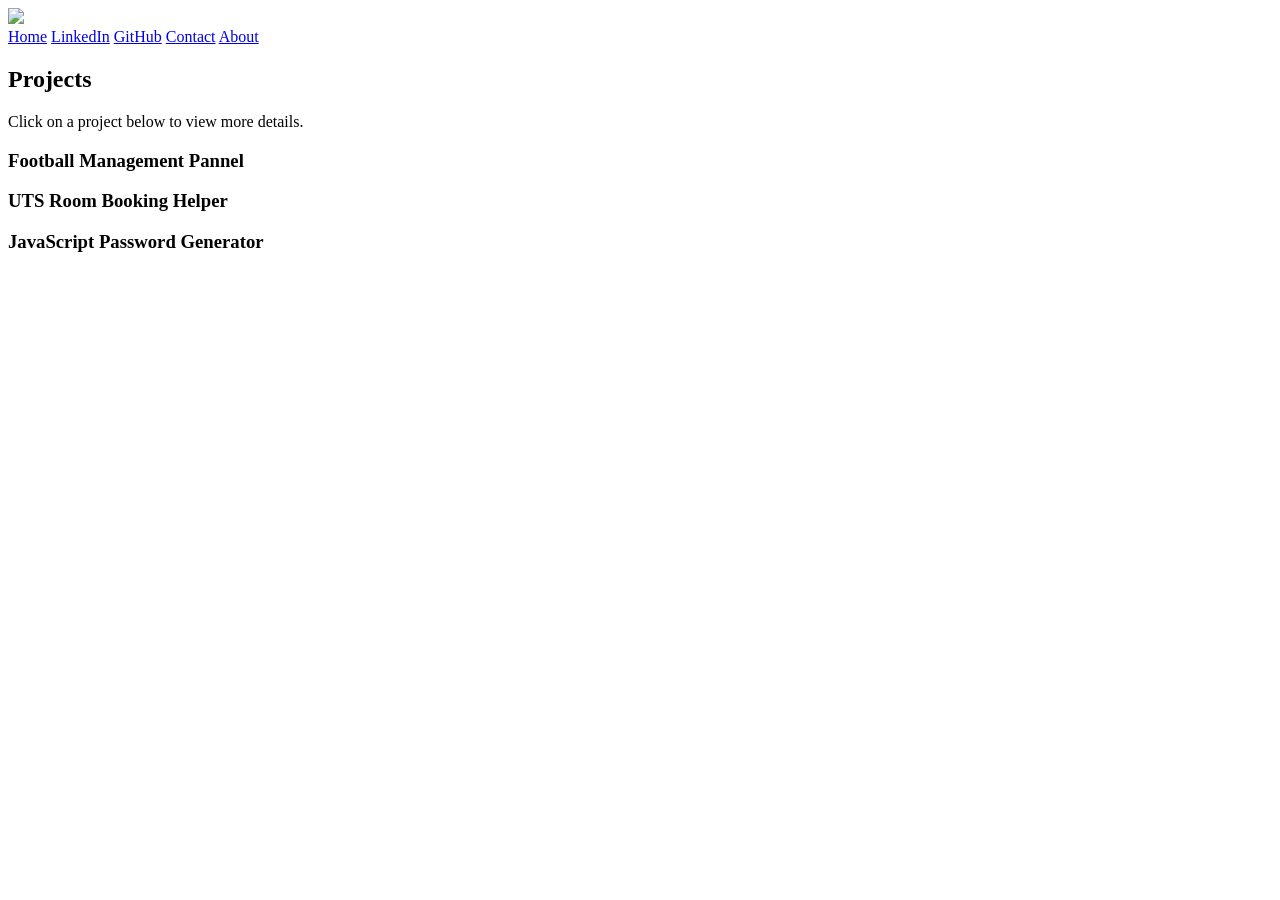
==== commit 92281b73: "Update media and navigation links in projects page Adjusted file paths for favicon, Open Graph image" ====
--- a/projects/index.html
+++ b/projects/index.html
@@ -5,30 +5,30 @@
     <meta name="viewport" content="width=device-width, initial-scale=1.0">
     <meta name="description" content="Website in progress...">
     <meta name="keywords" content="remym, moscovitz, remymoscovitz, rmoscovitz">
-    <link rel="icon" href="rm_custom_icon.png" type="image/png">
+    <link rel="icon" href="../media/rm_custom_icon.png" type="image/png">
     <title>Projects</title>
 
     <meta property="og:title" content="Remy Moscovitz" />
     <meta property="og:description" content="Website in progress..." />
-    <meta property="og:image" content="rm_custom_icon.png" />
+    <meta property="og:image" content="../media/rm_custom_icon.png" />
     <meta property="og:url" content="remymoscovitz.com" />
 
     <!-- Your existing global styles -->
-    <link href="hamburger.css" rel="stylesheet" type="text/css">
+    <link href="../styles/hamburger.css" rel="stylesheet" type="text/css">
 </head>
 
 <body onload="fadeIn()">
     <!-- Top logo / fade overlay -->
     <div class="top_fade">
-        <img src="white_nav_icon.png" class="top-right-logo">
+        <img src="../media/white_nav_icon.png" class="top-right-logo">
     </div>
 
     <!-- Side navigation -->
     <div id="mySidenav" class="sidenav">
-        <a href="home.html">Home</a>
-        <a href="contact.html">LinkedIn</a>
-        <a href="github.html">GitHub</a>
-        <a href="contact.html">Contact</a>
+        <a href="../home/index.html">Home</a>
+        <a href="../contact/index.html">LinkedIn</a>
+        <a href="../github/index.html">GitHub</a>
+        <a href="../contact/index.html">Contact</a>
         <a href="#">About</a>
     </div>
 
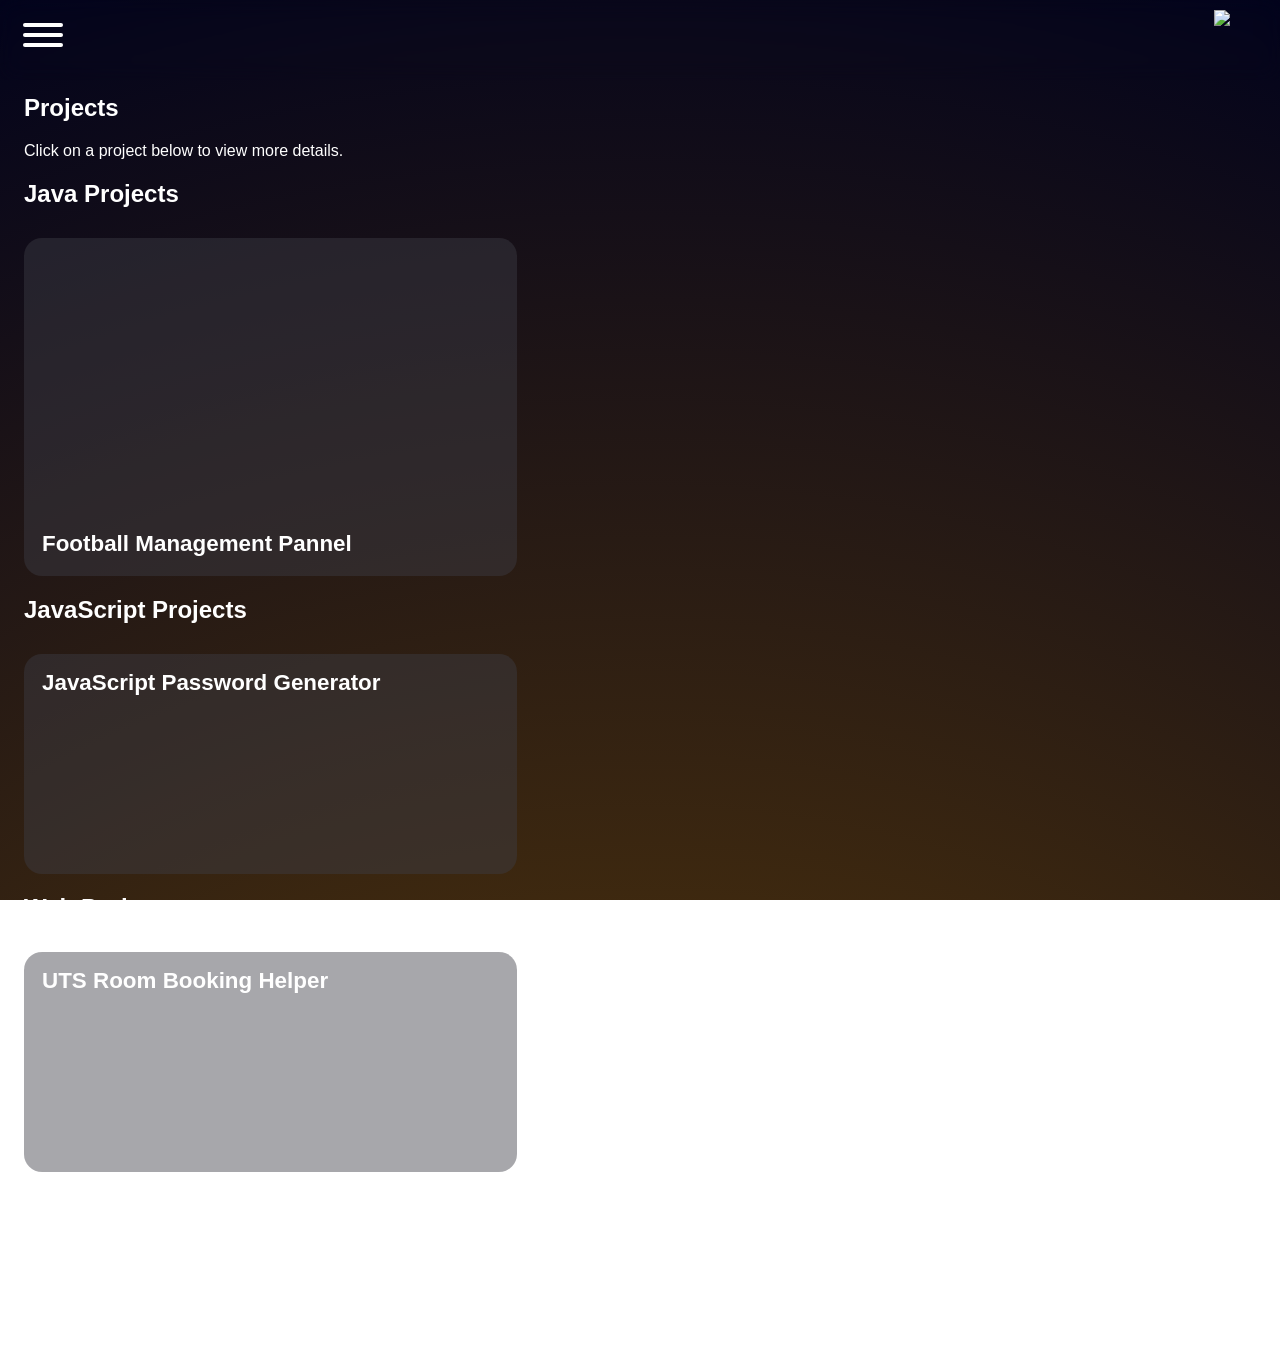
==== commit 24e56e68: "Categorize and restyle project cards by type Project cards are now grouped into categories (Java, Ja" ====
--- a/projects/index.html
+++ b/projects/index.html
@@ -83,41 +83,65 @@
     <div id="main">
         <div id="fadeIn">
             <div class="spacer"></div>
+
             <h2>Projects</h2>
             <p>Click on a project below to view more details.</p>
 
-            <!-- Project cards: styled by .project-container + .project-container > div in hamburger.css -->
-            <div class="project-container">
-                <!-- Cards will be inserted here by JavaScript -->
-            </div>
+            <!-- Categories -->
+            <h2>Java Projects</h2>
+            <div class="project-container" id="projects-java"></div>
+
+            <h2>JavaScript Projects</h2>
+            <div class="project-container" id="projects-javascript"></div>
+
+            <h2>Web Projects</h2>
+            <div class="project-container" id="projects-web"></div>
+
+            <h2>Database Projects</h2>
+            <div class="project-container" id="projects-database"></div>
+
+            <h2>Document Projects</h2>
+            <div class="project-container" id="projects-document"></div>
         </div>
     </div>
 
     <!-- Project list loader -->
     <script>
-        // Load project data from an external JSON file and generate boxes dynamically
         fetch('projects.json')
             .then(function (response) {
-                if (!response.ok) {
-                    throw new Error('Network response was not ok');
-                }
+                if (!response.ok) throw new Error('Network response was not ok');
                 return response.json();
             })
             .then(function (projects) {
+
+                // Map category -> container ID
+                var categoryToContainerId = {
+                    java: 'projects-java',
+                    javascript: 'projects-javascript',
+                    web: 'projects-web',
+                    database: 'projects-database',
+                    document: 'projects-document'
+                };
+
+                // Clear all containers first
+                Object.keys(categoryToContainerId).forEach(function (cat) {
+                    var el = document.getElementById(categoryToContainerId[cat]);
+                    if (el) el.innerHTML = '';
+                });
+
                 // Sort by "order" field
                 projects.sort(function (a, b) {
                     return (a.order || 0) - (b.order || 0);
                 });
 
-                var container = document.querySelector('.project-container');
-                if (!container) return;
-                container.innerHTML = '';
+                projects.forEach(function (project) {
+                    var category = (project.category || '').toLowerCase();
+                    var containerId = categoryToContainerId[category] || categoryToContainerId.web;
+                    var container = document.getElementById(containerId);
+                    if (!container) return;
 
-                projects.forEach(function (project) {
                     // Create the project card div
                     var box = document.createElement('div');
-                    // Your CSS already targets .project-container > div
-                    // Add extra class if you want to hook more styles
                     box.classList.add('project-box');
                     box.style.cursor = 'pointer';
 
@@ -131,9 +155,8 @@
                     });
 
                     // Optional banner image at top of card
-                    if (project.image) {
+                    if (project.image && project.image.trim() !== "") {
                         var banner = document.createElement('div');
-                        // Use your existing .card-baner styles
                         banner.classList.add('card-baner');
                         banner.style.backgroundImage = 'url("' + project.image + '")';
                         box.appendChild(banner);
--- a/styles/hamburger.css
+++ b/styles/hamburger.css
@@ -0,0 +1,902 @@
+
+/*! CREDIT:
+ * Hamburgers
+ * @description Tasty CSS-animated hamburgers
+ * @author Jonathan Suh @jonsuh
+ * @site https://jonsuh.com/hamburgers
+ * @link https://github.com/jonsuh/hamburgers
+ */
+ .hamburger {
+  padding: 15px 15px;
+  display: inline-block;
+  cursor: pointer;
+  transition-property: opacity, filter;
+  transition-duration: 0.15s;
+  transition-timing-function: linear;
+  font: inherit;
+  color: inherit;
+  text-transform: none;
+  background-color: transparent;
+  border: 0;
+  margin: 0;
+  overflow: visible; }
+  .hamburger:hover {
+    opacity: 0.7; }
+  .hamburger.is-active:hover {
+    opacity: 0.7; }
+  .hamburger.is-active .hamburger-inner,
+  .hamburger.is-active .hamburger-inner::before,
+  .hamburger.is-active .hamburger-inner::after {
+    background-color: white; }
+
+.hamburger-box {
+  width: 40px;
+  height: 24px;
+  display: inline-block;
+  z-index: 99;
+  position: relative; }
+
+.hamburger-inner {
+  display: block;
+  top: 50%;
+  margin-top: -2px; }
+  .hamburger-inner, .hamburger-inner::before, .hamburger-inner::after {
+    width: 40px;
+    height: 4px;
+    background-color: white;
+    border-radius: 4px;
+    position: absolute;
+    transition-property: transform;
+    transition-duration: 0.15s;
+    transition-timing-function: ease; }
+  .hamburger-inner::before, .hamburger-inner::after {
+    content: "";
+    display: block; }
+  .hamburger-inner::before {
+    top: -10px; }
+  .hamburger-inner::after {
+    bottom: -10px; }
+
+/*
+   * 3DX
+   */
+.hamburger--3dx .hamburger-box {
+  perspective: 80px; }
+
+.hamburger--3dx .hamburger-inner {
+  transition: transform 0.15s cubic-bezier(0.645, 0.045, 0.355, 1), background-color 0s 0.1s cubic-bezier(0.645, 0.045, 0.355, 1); }
+  .hamburger--3dx .hamburger-inner::before, .hamburger--3dx .hamburger-inner::after {
+    transition: transform 0s 0.1s cubic-bezier(0.645, 0.045, 0.355, 1); }
+
+.hamburger--3dx.is-active .hamburger-inner {
+  background-color: transparent !important;
+  transform: rotateY(180deg); }
+  .hamburger--3dx.is-active .hamburger-inner::before {
+    transform: translate3d(0, 10px, 0) rotate(45deg); }
+  .hamburger--3dx.is-active .hamburger-inner::after {
+    transform: translate3d(0, -10px, 0) rotate(-45deg); }
+
+/*
+   * 3DX Reverse
+   */
+.hamburger--3dx-r .hamburger-box {
+  perspective: 80px; }
+
+.hamburger--3dx-r .hamburger-inner {
+  transition: transform 0.15s cubic-bezier(0.645, 0.045, 0.355, 1), background-color 0s 0.1s cubic-bezier(0.645, 0.045, 0.355, 1); }
+  .hamburger--3dx-r .hamburger-inner::before, .hamburger--3dx-r .hamburger-inner::after {
+    transition: transform 0s 0.1s cubic-bezier(0.645, 0.045, 0.355, 1); }
+
+.hamburger--3dx-r.is-active .hamburger-inner {
+  background-color: transparent !important;
+  transform: rotateY(-180deg); }
+  .hamburger--3dx-r.is-active .hamburger-inner::before {
+    transform: translate3d(0, 10px, 0) rotate(45deg); }
+  .hamburger--3dx-r.is-active .hamburger-inner::after {
+    transform: translate3d(0, -10px, 0) rotate(-45deg); }
+
+/*
+   * 3DY
+   */
+.hamburger--3dy .hamburger-box {
+  perspective: 80px; }
+
+.hamburger--3dy .hamburger-inner {
+  transition: transform 0.15s cubic-bezier(0.645, 0.045, 0.355, 1), background-color 0s 0.1s cubic-bezier(0.645, 0.045, 0.355, 1); }
+  .hamburger--3dy .hamburger-inner::before, .hamburger--3dy .hamburger-inner::after {
+    transition: transform 0s 0.1s cubic-bezier(0.645, 0.045, 0.355, 1); }
+
+.hamburger--3dy.is-active .hamburger-inner {
+  background-color: transparent !important;
+  transform: rotateX(-180deg); }
+  .hamburger--3dy.is-active .hamburger-inner::before {
+    transform: translate3d(0, 10px, 0) rotate(45deg); }
+  .hamburger--3dy.is-active .hamburger-inner::after {
+    transform: translate3d(0, -10px, 0) rotate(-45deg); }
+
+/*
+   * 3DY Reverse
+   */
+.hamburger--3dy-r .hamburger-box {
+  perspective: 80px; }
+
+.hamburger--3dy-r .hamburger-inner {
+  transition: transform 0.15s cubic-bezier(0.645, 0.045, 0.355, 1), background-color 0s 0.1s cubic-bezier(0.645, 0.045, 0.355, 1); }
+  .hamburger--3dy-r .hamburger-inner::before, .hamburger--3dy-r .hamburger-inner::after {
+    transition: transform 0s 0.1s cubic-bezier(0.645, 0.045, 0.355, 1); }
+
+.hamburger--3dy-r.is-active .hamburger-inner {
+  background-color: transparent !important;
+  transform: rotateX(180deg); }
+  .hamburger--3dy-r.is-active .hamburger-inner::before {
+    transform: translate3d(0, 10px, 0) rotate(45deg); }
+  .hamburger--3dy-r.is-active .hamburger-inner::after {
+    transform: translate3d(0, -10px, 0) rotate(-45deg); }
+
+/*
+   * 3DXY
+   */
+.hamburger--3dxy .hamburger-box {
+  perspective: 80px; }
+
+.hamburger--3dxy .hamburger-inner {
+  transition: transform 0.15s cubic-bezier(0.645, 0.045, 0.355, 1), background-color 0s 0.1s cubic-bezier(0.645, 0.045, 0.355, 1); }
+  .hamburger--3dxy .hamburger-inner::before, .hamburger--3dxy .hamburger-inner::after {
+    transition: transform 0s 0.1s cubic-bezier(0.645, 0.045, 0.355, 1); }
+
+.hamburger--3dxy.is-active .hamburger-inner {
+  background-color: transparent !important;
+  transform: rotateX(180deg) rotateY(180deg); }
+  .hamburger--3dxy.is-active .hamburger-inner::before {
+    transform: translate3d(0, 10px, 0) rotate(45deg); }
+  .hamburger--3dxy.is-active .hamburger-inner::after {
+    transform: translate3d(0, -10px, 0) rotate(-45deg); }
+
+/*
+   * 3DXY Reverse
+   */
+.hamburger--3dxy-r .hamburger-box {
+  perspective: 80px; }
+
+.hamburger--3dxy-r .hamburger-inner {
+  transition: transform 0.15s cubic-bezier(0.645, 0.045, 0.355, 1), background-color 0s 0.1s cubic-bezier(0.645, 0.045, 0.355, 1); }
+  .hamburger--3dxy-r .hamburger-inner::before, .hamburger--3dxy-r .hamburger-inner::after {
+    transition: transform 0s 0.1s cubic-bezier(0.645, 0.045, 0.355, 1); }
+
+.hamburger--3dxy-r.is-active .hamburger-inner {
+  background-color: transparent !important;
+  transform: rotateX(180deg) rotateY(180deg) rotateZ(-180deg); }
+  .hamburger--3dxy-r.is-active .hamburger-inner::before {
+    transform: translate3d(0, 10px, 0) rotate(45deg); }
+  .hamburger--3dxy-r.is-active .hamburger-inner::after {
+    transform: translate3d(0, -10px, 0) rotate(-45deg); }
+
+/*
+   * Arrow
+   */
+.hamburger--arrow.is-active .hamburger-inner::before {
+  transform: translate3d(-8px, 0, 0) rotate(-45deg) scale(0.7, 1); }
+
+.hamburger--arrow.is-active .hamburger-inner::after {
+  transform: translate3d(-8px, 0, 0) rotate(45deg) scale(0.7, 1); }
+
+/*
+   * Arrow Right
+   */
+.hamburger--arrow-r.is-active .hamburger-inner::before {
+  transform: translate3d(8px, 0, 0) rotate(45deg) scale(0.7, 1); }
+
+.hamburger--arrow-r.is-active .hamburger-inner::after {
+  transform: translate3d(8px, 0, 0) rotate(-45deg) scale(0.7, 1); }
+
+/*
+   * Arrow Alt
+   */
+.hamburger--arrowalt .hamburger-inner::before {
+  transition: top 0.1s 0.1s ease, transform 0.1s cubic-bezier(0.165, 0.84, 0.44, 1); }
+
+.hamburger--arrowalt .hamburger-inner::after {
+  transition: bottom 0.1s 0.1s ease, transform 0.1s cubic-bezier(0.165, 0.84, 0.44, 1); }
+
+.hamburger--arrowalt.is-active .hamburger-inner::before {
+  top: 0;
+  transform: translate3d(-8px, -10px, 0) rotate(-45deg) scale(0.7, 1);
+  transition: top 0.1s ease, transform 0.1s 0.1s cubic-bezier(0.895, 0.03, 0.685, 0.22); }
+
+.hamburger--arrowalt.is-active .hamburger-inner::after {
+  bottom: 0;
+  transform: translate3d(-8px, 10px, 0) rotate(45deg) scale(0.7, 1);
+  transition: bottom 0.1s ease, transform 0.1s 0.1s cubic-bezier(0.895, 0.03, 0.685, 0.22); }
+
+/*
+   * Arrow Alt Right
+   */
+.hamburger--arrowalt-r .hamburger-inner::before {
+  transition: top 0.1s 0.1s ease, transform 0.1s cubic-bezier(0.165, 0.84, 0.44, 1); }
+
+.hamburger--arrowalt-r .hamburger-inner::after {
+  transition: bottom 0.1s 0.1s ease, transform 0.1s cubic-bezier(0.165, 0.84, 0.44, 1); }
+
+.hamburger--arrowalt-r.is-active .hamburger-inner::before {
+  top: 0;
+  transform: translate3d(8px, -10px, 0) rotate(45deg) scale(0.7, 1);
+  transition: top 0.1s ease, transform 0.1s 0.1s cubic-bezier(0.895, 0.03, 0.685, 0.22); }
+
+.hamburger--arrowalt-r.is-active .hamburger-inner::after {
+  bottom: 0;
+  transform: translate3d(8px, 10px, 0) rotate(-45deg) scale(0.7, 1);
+  transition: bottom 0.1s ease, transform 0.1s 0.1s cubic-bezier(0.895, 0.03, 0.685, 0.22); }
+
+/*
+   * Arrow Turn
+   */
+.hamburger--arrowturn.is-active .hamburger-inner {
+  transform: rotate(-180deg); }
+  .hamburger--arrowturn.is-active .hamburger-inner::before {
+    transform: translate3d(8px, 0, 0) rotate(45deg) scale(0.7, 1); }
+  .hamburger--arrowturn.is-active .hamburger-inner::after {
+    transform: translate3d(8px, 0, 0) rotate(-45deg) scale(0.7, 1); }
+
+/*
+   * Arrow Turn Right
+   */
+.hamburger--arrowturn-r.is-active .hamburger-inner {
+  transform: rotate(-180deg); }
+  .hamburger--arrowturn-r.is-active .hamburger-inner::before {
+    transform: translate3d(-8px, 0, 0) rotate(-45deg) scale(0.7, 1); }
+  .hamburger--arrowturn-r.is-active .hamburger-inner::after {
+    transform: translate3d(-8px, 0, 0) rotate(45deg) scale(0.7, 1); }
+
+/*
+   * Boring
+   */
+.hamburger--boring .hamburger-inner, .hamburger--boring .hamburger-inner::before, .hamburger--boring .hamburger-inner::after {
+  transition-property: none; }
+
+.hamburger--boring.is-active .hamburger-inner {
+  transform: rotate(45deg); }
+  .hamburger--boring.is-active .hamburger-inner::before {
+    top: 0;
+    opacity: 0; }
+  .hamburger--boring.is-active .hamburger-inner::after {
+    bottom: 0;
+    transform: rotate(-90deg); }
+
+/*
+   * Collapse
+   */
+.hamburger--collapse .hamburger-inner {
+  top: auto;
+  bottom: 0;
+  transition-duration: 0.13s;
+  transition-delay: 0.13s;
+  transition-timing-function: cubic-bezier(0.55, 0.055, 0.675, 0.19); }
+  .hamburger--collapse .hamburger-inner::after {
+    top: -20px;
+    transition: top 0.2s 0.2s cubic-bezier(0.33333, 0.66667, 0.66667, 1), opacity 0.1s linear; }
+  .hamburger--collapse .hamburger-inner::before {
+    transition: top 0.12s 0.2s cubic-bezier(0.33333, 0.66667, 0.66667, 1), transform 0.13s cubic-bezier(0.55, 0.055, 0.675, 0.19); }
+
+.hamburger--collapse.is-active .hamburger-inner {
+  transform: translate3d(0, -10px, 0) rotate(-45deg);
+  transition-delay: 0.22s;
+  transition-timing-function: cubic-bezier(0.215, 0.61, 0.355, 1); }
+  .hamburger--collapse.is-active .hamburger-inner::after {
+    top: 0;
+    opacity: 0;
+    transition: top 0.2s cubic-bezier(0.33333, 0, 0.66667, 0.33333), opacity 0.1s 0.22s linear; }
+  .hamburger--collapse.is-active .hamburger-inner::before {
+    top: 0;
+    transform: rotate(-90deg);
+    transition: top 0.1s 0.16s cubic-bezier(0.33333, 0, 0.66667, 0.33333), transform 0.13s 0.25s cubic-bezier(0.215, 0.61, 0.355, 1); }
+
+/*
+   * Collapse Reverse
+   */
+.hamburger--collapse-r .hamburger-inner {
+  top: auto;
+  bottom: 0;
+  transition-duration: 0.13s;
+  transition-delay: 0.13s;
+  transition-timing-function: cubic-bezier(0.55, 0.055, 0.675, 0.19); }
+  .hamburger--collapse-r .hamburger-inner::after {
+    top: -20px;
+    transition: top 0.2s 0.2s cubic-bezier(0.33333, 0.66667, 0.66667, 1), opacity 0.1s linear; }
+  .hamburger--collapse-r .hamburger-inner::before {
+    transition: top 0.12s 0.2s cubic-bezier(0.33333, 0.66667, 0.66667, 1), transform 0.13s cubic-bezier(0.55, 0.055, 0.675, 0.19); }
+
+.hamburger--collapse-r.is-active .hamburger-inner {
+  transform: translate3d(0, -10px, 0) rotate(45deg);
+  transition-delay: 0.22s;
+  transition-timing-function: cubic-bezier(0.215, 0.61, 0.355, 1); }
+  .hamburger--collapse-r.is-active .hamburger-inner::after {
+    top: 0;
+    opacity: 0;
+    transition: top 0.2s cubic-bezier(0.33333, 0, 0.66667, 0.33333), opacity 0.1s 0.22s linear; }
+  .hamburger--collapse-r.is-active .hamburger-inner::before {
+    top: 0;
+    transform: rotate(90deg);
+    transition: top 0.1s 0.16s cubic-bezier(0.33333, 0, 0.66667, 0.33333), transform 0.13s 0.25s cubic-bezier(0.215, 0.61, 0.355, 1); }
+
+/*
+   * Elastic
+   */
+.hamburger--elastic .hamburger-inner {
+  top: 2px;
+  transition-duration: 0.275s;
+  transition-timing-function: cubic-bezier(0.68, -0.55, 0.265, 1.55); }
+  .hamburger--elastic .hamburger-inner::before {
+    top: 10px;
+    transition: opacity 0.125s 0.275s ease; }
+  .hamburger--elastic .hamburger-inner::after {
+    top: 20px;
+    transition: transform 0.275s cubic-bezier(0.68, -0.55, 0.265, 1.55); }
+
+.hamburger--elastic.is-active .hamburger-inner {
+  transform: translate3d(0, 10px, 0) rotate(135deg);
+  transition-delay: 0.075s; }
+  .hamburger--elastic.is-active .hamburger-inner::before {
+    transition-delay: 0s;
+    opacity: 0; }
+  .hamburger--elastic.is-active .hamburger-inner::after {
+    transform: translate3d(0, -20px, 0) rotate(-270deg);
+    transition-delay: 0.075s; }
+
+/*
+   * Elastic Reverse
+   */
+.hamburger--elastic-r .hamburger-inner {
+  top: 2px;
+  transition-duration: 0.275s;
+  transition-timing-function: cubic-bezier(0.68, -0.55, 0.265, 1.55); }
+  .hamburger--elastic-r .hamburger-inner::before {
+    top: 10px;
+    transition: opacity 0.125s 0.275s ease; }
+  .hamburger--elastic-r .hamburger-inner::after {
+    top: 20px;
+    transition: transform 0.275s cubic-bezier(0.68, -0.55, 0.265, 1.55); }
+
+.hamburger--elastic-r.is-active .hamburger-inner {
+  transform: translate3d(0, 10px, 0) rotate(-135deg);
+  transition-delay: 0.075s; }
+  .hamburger--elastic-r.is-active .hamburger-inner::before {
+    transition-delay: 0s;
+    opacity: 0; }
+  .hamburger--elastic-r.is-active .hamburger-inner::after {
+    transform: translate3d(0, -20px, 0) rotate(270deg);
+    transition-delay: 0.075s; }
+
+/*
+   * Emphatic
+   */
+.hamburger--emphatic {
+  overflow: hidden; }
+  .hamburger--emphatic .hamburger-inner {
+    transition: background-color 0.125s 0.175s ease-in; }
+    .hamburger--emphatic .hamburger-inner::before {
+      left: 0;
+      transition: transform 0.125s cubic-bezier(0.6, 0.04, 0.98, 0.335), top 0.05s 0.125s linear, left 0.125s 0.175s ease-in; }
+    .hamburger--emphatic .hamburger-inner::after {
+      top: 10px;
+      right: 0;
+      transition: transform 0.125s cubic-bezier(0.6, 0.04, 0.98, 0.335), top 0.05s 0.125s linear, right 0.125s 0.175s ease-in; }
+  .hamburger--emphatic.is-active .hamburger-inner {
+    transition-delay: 0s;
+    transition-timing-function: ease-out;
+    background-color: transparent !important; }
+    .hamburger--emphatic.is-active .hamburger-inner::before {
+      left: -80px;
+      top: -80px;
+      transform: translate3d(80px, 80px, 0) rotate(45deg);
+      transition: left 0.125s ease-out, top 0.05s 0.125s linear, transform 0.125s 0.175s cubic-bezier(0.075, 0.82, 0.165, 1); }
+    .hamburger--emphatic.is-active .hamburger-inner::after {
+      right: -80px;
+      top: -80px;
+      transform: translate3d(-80px, 80px, 0) rotate(-45deg);
+      transition: right 0.125s ease-out, top 0.05s 0.125s linear, transform 0.125s 0.175s cubic-bezier(0.075, 0.82, 0.165, 1); }
+
+/*
+   * Emphatic Reverse
+   */
+.hamburger--emphatic-r {
+  overflow: hidden; }
+  .hamburger--emphatic-r .hamburger-inner {
+    transition: background-color 0.125s 0.175s ease-in; }
+    .hamburger--emphatic-r .hamburger-inner::before {
+      left: 0;
+      transition: transform 0.125s cubic-bezier(0.6, 0.04, 0.98, 0.335), top 0.05s 0.125s linear, left 0.125s 0.175s ease-in; }
+    .hamburger--emphatic-r .hamburger-inner::after {
+      top: 10px;
+      right: 0;
+      transition: transform 0.125s cubic-bezier(0.6, 0.04, 0.98, 0.335), top 0.05s 0.125s linear, right 0.125s 0.175s ease-in; }
+  .hamburger--emphatic-r.is-active .hamburger-inner {
+    transition-delay: 0s;
+    transition-timing-function: ease-out;
+    background-color: transparent !important; }
+    .hamburger--emphatic-r.is-active .hamburger-inner::before {
+      left: -80px;
+      top: 80px;
+      transform: translate3d(80px, -80px, 0) rotate(-45deg);
+      transition: left 0.125s ease-out, top 0.05s 0.125s linear, transform 0.125s 0.175s cubic-bezier(0.075, 0.82, 0.165, 1); }
+    .hamburger--emphatic-r.is-active .hamburger-inner::after {
+      right: -80px;
+      top: 80px;
+      transform: translate3d(-80px, -80px, 0) rotate(45deg);
+      transition: right 0.125s ease-out, top 0.05s 0.125s linear, transform 0.125s 0.175s cubic-bezier(0.075, 0.82, 0.165, 1); }
+
+/*
+   * Minus
+   */
+.hamburger--minus .hamburger-inner::before, .hamburger--minus .hamburger-inner::after {
+  transition: bottom 0.18s 0s ease-out, top 0.18s 0s ease-out, opacity 0s linear; }
+
+.hamburger--minus.is-active .hamburger-inner::before, .hamburger--minus.is-active .hamburger-inner::after {
+  opacity: 0;
+  transition: bottom 0.18s ease-out, top 0.18s ease-out, opacity 0s 0.18s linear; }
+
+.hamburger--minus.is-active .hamburger-inner::before {
+  top: 0; }
+
+.hamburger--minus.is-active .hamburger-inner::after {
+  bottom: 0; }
+
+/*
+   * Slider
+   */
+.hamburger--slider .hamburger-inner {
+  top: 2px; }
+  .hamburger--slider .hamburger-inner::before {
+    top: 10px;
+    transition-property: transform, opacity;
+    transition-timing-function: ease;
+    transition-duration: 0.15s; }
+  .hamburger--slider .hamburger-inner::after {
+    top: 20px; }
+
+.hamburger--slider.is-active .hamburger-inner {
+  transform: translate3d(0, 10px, 0) rotate(45deg); }
+  .hamburger--slider.is-active .hamburger-inner::before {
+    transform: rotate(-45deg) translate3d(-5.71429px, -6px, 0);
+    opacity: 0; }
+  .hamburger--slider.is-active .hamburger-inner::after {
+    transform: translate3d(0, -20px, 0) rotate(-90deg); }
+
+/*
+   * Slider Reverse
+   */
+.hamburger--slider-r .hamburger-inner {
+  top: 2px; }
+  .hamburger--slider-r .hamburger-inner::before {
+    top: 10px;
+    transition-property: transform, opacity;
+    transition-timing-function: ease;
+    transition-duration: 0.15s; }
+  .hamburger--slider-r .hamburger-inner::after {
+    top: 20px; }
+
+.hamburger--slider-r.is-active .hamburger-inner {
+  transform: translate3d(0, 10px, 0) rotate(-45deg); }
+  .hamburger--slider-r.is-active .hamburger-inner::before {
+    transform: rotate(45deg) translate3d(5.71429px, -6px, 0);
+    opacity: 0; }
+  .hamburger--slider-r.is-active .hamburger-inner::after {
+    transform: translate3d(0, -20px, 0) rotate(90deg); }
+
+/*
+   * Spin
+   */
+.hamburger--spin .hamburger-inner {
+  transition-duration: 0.32s;
+  transition-timing-function: cubic-bezier(0.55, 0.055, 0.675, 0.19); }
+  .hamburger--spin .hamburger-inner::before {
+    transition: top 0.1s 0.25s ease-in, opacity 0.1s ease-in; }
+  .hamburger--spin .hamburger-inner::after {
+    transition: bottom 0.1s 0.25s ease-in, transform 0.22s cubic-bezier(0.55, 0.055, 0.675, 0.19); }
+
+.hamburger--spin.is-active .hamburger-inner {
+  transform: rotate(225deg);
+  transition-delay: 0.12s;
+  transition-timing-function: cubic-bezier(0.215, 0.61, 0.355, 1); }
+  .hamburger--spin.is-active .hamburger-inner::before {
+    top: 0;
+    opacity: 0;
+    transition: top 0.1s ease-out, opacity 0.1s 0.12s ease-out; }
+  .hamburger--spin.is-active .hamburger-inner::after {
+    bottom: 0;
+    transform: rotate(-90deg);
+    transition: bottom 0.1s ease-out, transform 0.22s 0.12s cubic-bezier(0.215, 0.61, 0.355, 1); }
+
+/*
+   * Spin Reverse
+   */
+.hamburger--spin-r .hamburger-inner {
+  transition-duration: 0.22s;
+  transition-timing-function: cubic-bezier(0.55, 0.055, 0.675, 0.19); }
+  .hamburger--spin-r .hamburger-inner::before {
+    transition: top 0.1s 0.25s ease-in, opacity 0.1s ease-in; }
+  .hamburger--spin-r .hamburger-inner::after {
+    transition: bottom 0.1s 0.25s ease-in, transform 0.22s cubic-bezier(0.55, 0.055, 0.675, 0.19); }
+
+.hamburger--spin-r.is-active .hamburger-inner {
+  transform: rotate(-225deg);
+  transition-delay: 0.12s;
+  transition-timing-function: cubic-bezier(0.215, 0.61, 0.355, 1); }
+  .hamburger--spin-r.is-active .hamburger-inner::before {
+    top: 0;
+    opacity: 0;
+    transition: top 0.1s ease-out, opacity 0.1s 0.12s ease-out; }
+  .hamburger--spin-r.is-active .hamburger-inner::after {
+    bottom: 0;
+    transform: rotate(90deg);
+    transition: bottom 0.1s ease-out, transform 0.22s 0.12s cubic-bezier(0.215, 0.61, 0.355, 1); }
+
+/*
+   * Spring
+   */
+.hamburger--spring .hamburger-inner {
+  top: 2px;
+  transition: background-color 0s 0.13s linear; }
+  .hamburger--spring .hamburger-inner::before {
+    top: 10px;
+    transition: top 0.1s 0.2s cubic-bezier(0.33333, 0.66667, 0.66667, 1), transform 0.13s cubic-bezier(0.55, 0.055, 0.675, 0.19); }
+  .hamburger--spring .hamburger-inner::after {
+    top: 20px;
+    transition: top 0.2s 0.2s cubic-bezier(0.33333, 0.66667, 0.66667, 1), transform 0.13s cubic-bezier(0.55, 0.055, 0.675, 0.19); }
+
+.hamburger--spring.is-active .hamburger-inner {
+  transition-delay: 0.22s;
+  background-color: transparent !important; }
+  .hamburger--spring.is-active .hamburger-inner::before {
+    top: 0;
+    transition: top 0.1s 0.15s cubic-bezier(0.33333, 0, 0.66667, 0.33333), transform 0.13s 0.22s cubic-bezier(0.215, 0.61, 0.355, 1);
+    transform: translate3d(0, 10px, 0) rotate(45deg); }
+  .hamburger--spring.is-active .hamburger-inner::after {
+    top: 0;
+    transition: top 0.2s cubic-bezier(0.33333, 0, 0.66667, 0.33333), transform 0.13s 0.22s cubic-bezier(0.215, 0.61, 0.355, 1);
+    transform: translate3d(0, 10px, 0) rotate(-45deg); }
+
+/*
+   * Spring Reverse
+   */
+.hamburger--spring-r .hamburger-inner {
+  top: auto;
+  bottom: 0;
+  transition-duration: 0.13s;
+  transition-delay: 0s;
+  transition-timing-function: cubic-bezier(0.55, 0.055, 0.675, 0.19); }
+  .hamburger--spring-r .hamburger-inner::after {
+    top: -20px;
+    transition: top 0.2s 0.2s cubic-bezier(0.33333, 0.66667, 0.66667, 1), opacity 0s linear; }
+  .hamburger--spring-r .hamburger-inner::before {
+    transition: top 0.1s 0.2s cubic-bezier(0.33333, 0.66667, 0.66667, 1), transform 0.13s cubic-bezier(0.55, 0.055, 0.675, 0.19); }
+
+.hamburger--spring-r.is-active .hamburger-inner {
+  transform: translate3d(0, -10px, 0) rotate(-45deg);
+  transition-delay: 0.22s;
+  transition-timing-function: cubic-bezier(0.215, 0.61, 0.355, 1); }
+  .hamburger--spring-r.is-active .hamburger-inner::after {
+    top: 0;
+    opacity: 0;
+    transition: top 0.2s cubic-bezier(0.33333, 0, 0.66667, 0.33333), opacity 0s 0.22s linear; }
+  .hamburger--spring-r.is-active .hamburger-inner::before {
+    top: 0;
+    transform: rotate(90deg);
+    transition: top 0.1s 0.15s cubic-bezier(0.33333, 0, 0.66667, 0.33333), transform 0.13s 0.22s cubic-bezier(0.215, 0.61, 0.355, 1); }
+
+/*
+   * Stand
+   */
+.hamburger--stand .hamburger-inner {
+  transition: transform 0.075s 0.15s cubic-bezier(0.55, 0.055, 0.675, 0.19), background-color 0s 0.075s linear; }
+  .hamburger--stand .hamburger-inner::before {
+    transition: top 0.075s 0.075s ease-in, transform 0.075s 0s cubic-bezier(0.55, 0.055, 0.675, 0.19); }
+  .hamburger--stand .hamburger-inner::after {
+    transition: bottom 0.075s 0.075s ease-in, transform 0.075s 0s cubic-bezier(0.55, 0.055, 0.675, 0.19); }
+
+.hamburger--stand.is-active .hamburger-inner {
+  transform: rotate(90deg);
+  background-color: transparent !important;
+  transition: transform 0.075s 0s cubic-bezier(0.215, 0.61, 0.355, 1), background-color 0s 0.15s linear; }
+  .hamburger--stand.is-active .hamburger-inner::before {
+    top: 0;
+    transform: rotate(-45deg);
+    transition: top 0.075s 0.1s ease-out, transform 0.075s 0.15s cubic-bezier(0.215, 0.61, 0.355, 1); }
+  .hamburger--stand.is-active .hamburger-inner::after {
+    bottom: 0;
+    transform: rotate(45deg);
+    transition: bottom 0.075s 0.1s ease-out, transform 0.075s 0.15s cubic-bezier(0.215, 0.61, 0.355, 1); }
+
+/*
+   * Stand Reverse
+   */
+.hamburger--stand-r .hamburger-inner {
+  transition: transform 0.075s 0.15s cubic-bezier(0.55, 0.055, 0.675, 0.19), background-color 0s 0.075s linear; }
+  .hamburger--stand-r .hamburger-inner::before {
+    transition: top 0.075s 0.075s ease-in, transform 0.075s 0s cubic-bezier(0.55, 0.055, 0.675, 0.19); }
+  .hamburger--stand-r .hamburger-inner::after {
+    transition: bottom 0.075s 0.075s ease-in, transform 0.075s 0s cubic-bezier(0.55, 0.055, 0.675, 0.19); }
+
+.hamburger--stand-r.is-active .hamburger-inner {
+  transform: rotate(-90deg);
+  background-color: transparent !important;
+  transition: transform 0.075s 0s cubic-bezier(0.215, 0.61, 0.355, 1), background-color 0s 0.15s linear; }
+  .hamburger--stand-r.is-active .hamburger-inner::before {
+    top: 0;
+    transform: rotate(-45deg);
+    transition: top 0.075s 0.1s ease-out, transform 0.075s 0.15s cubic-bezier(0.215, 0.61, 0.355, 1); }
+  .hamburger--stand-r.is-active .hamburger-inner::after {
+    bottom: 0;
+    transform: rotate(45deg);
+    transition: bottom 0.075s 0.1s ease-out, transform 0.075s 0.15s cubic-bezier(0.215, 0.61, 0.355, 1); }
+
+/*
+   * Squeeze
+   */
+.hamburger--squeeze .hamburger-inner {
+  transition-duration: 0.075s;
+  transition-timing-function: cubic-bezier(0.55, 0.055, 0.675, 0.19); }
+  .hamburger--squeeze .hamburger-inner::before {
+    transition: top 0.075s 0.12s ease, opacity 0.075s ease; }
+  .hamburger--squeeze .hamburger-inner::after {
+    transition: bottom 0.075s 0.12s ease, transform 0.075s cubic-bezier(0.55, 0.055, 0.675, 0.19); }
+
+.hamburger--squeeze.is-active .hamburger-inner {
+  transform: rotate(45deg);
+  transition-delay: 0.12s;
+  transition-timing-function: cubic-bezier(0.215, 0.61, 0.355, 1); }
+  .hamburger--squeeze.is-active .hamburger-inner::before {
+    top: 0;
+    opacity: 0;
+    transition: top 0.075s ease, opacity 0.075s 0.12s ease; }
+  .hamburger--squeeze.is-active .hamburger-inner::after {
+    bottom: 0;
+    transform: rotate(-90deg);
+    transition: bottom 0.075s ease, transform 0.075s 0.12s cubic-bezier(0.215, 0.61, 0.355, 1); }
+
+/*
+   * Vortex
+   */
+.hamburger--vortex .hamburger-inner {
+  transition-duration: 0.2s;
+  transition-timing-function: cubic-bezier(0.19, 1, 0.22, 1); }
+  .hamburger--vortex .hamburger-inner::before, .hamburger--vortex .hamburger-inner::after {
+    transition-duration: 0s;
+    transition-delay: 0.1s;
+    transition-timing-function: linear; }
+  .hamburger--vortex .hamburger-inner::before {
+    transition-property: top, opacity; }
+  .hamburger--vortex .hamburger-inner::after {
+    transition-property: bottom, transform; }
+
+.hamburger--vortex.is-active .hamburger-inner {
+  transform: rotate(765deg);
+  transition-timing-function: cubic-bezier(0.19, 1, 0.22, 1); }
+  .hamburger--vortex.is-active .hamburger-inner::before, .hamburger--vortex.is-active .hamburger-inner::after {
+    transition-delay: 0s; }
+  .hamburger--vortex.is-active .hamburger-inner::before {
+    top: 0;
+    opacity: 0; }
+  .hamburger--vortex.is-active .hamburger-inner::after {
+    bottom: 0;
+    transform: rotate(90deg); }
+
+/*
+   * Vortex Reverse
+   */
+.hamburger--vortex-r .hamburger-inner {
+  transition-duration: 0.2s;
+  transition-timing-function: cubic-bezier(0.19, 1, 0.22, 1); }
+  .hamburger--vortex-r .hamburger-inner::before, .hamburger--vortex-r .hamburger-inner::after {
+    transition-duration: 0s;
+    transition-delay: 0.1s;
+    transition-timing-function: linear; }
+  .hamburger--vortex-r .hamburger-inner::before {
+    transition-property: top, opacity; }
+  .hamburger--vortex-r .hamburger-inner::after {
+    transition-property: bottom, transform; }
+
+.hamburger--vortex-r.is-active .hamburger-inner {
+  transform: rotate(-765deg);
+  transition-timing-function: cubic-bezier(0.19, 1, 0.22, 1); }
+  .hamburger--vortex-r.is-active .hamburger-inner::before, .hamburger--vortex-r.is-active .hamburger-inner::after {
+    transition-delay: 0s; }
+  .hamburger--vortex-r.is-active .hamburger-inner::before {
+    top: 0;
+    opacity: 0; }
+  .hamburger--vortex-r.is-active .hamburger-inner::after {
+    bottom: 0;
+    transform: rotate(-90deg); }
+
+    body {
+      background: radial-gradient(circle at 50% 210%, #784d03, #02031c); 
+      background-repeat: no-repeat;
+    
+      background-attachment: fixed;
+  
+    }
+  body {
+    font-family: "Lato", sans-serif;
+    color: white;
+  }
+  
+  .sidenav {
+    height: 100%;
+    width: 0;
+    position: fixed;
+    z-index: 2;
+    top: 0;
+    left: 0;
+    background-color: #b34b4b00;
+    overflow-x: hidden;
+    transition: 0.5s;
+    padding-top: 60px;
+  }
+  
+  .sidenav a {
+    padding: 8px 8px 8px 32px;
+    text-decoration: none;
+    font-size: 25px;
+    color: white;
+    display: block;
+    transition: color 0.3s ease, font-size 0.4s ease;
+  }
+  
+  .sidenav a:hover {
+    color: #f1f1f1;
+    font-size: 30px;
+  }
+  
+  .sidenav .closebtn {
+    position: absolute;
+    top: 0;
+    right: 25px;
+    font-size: 36px;
+    margin-left: 50px;
+  }
+  
+  #main {
+    transition: margin-left 0.5s ease, opacity 0.6s ease-out, margin-top 0.6s ease-out;
+    padding: 16px;
+    opacity: 0;
+    margin-top: 20px;
+    
+    /*transition: opacity 0.5s ease; */
+    /* margin-top: -5vh;
+    transition: opacity 0.5s ease, margin-top 0.7s ease-out;
+  */
+    }
+
+
+  
+  /* =================================================================
+  
+  Hamburgers */
+  
+  
+  
+  
+  
+  
+  
+  
+  /* =================================================================*/
+  
+  .checkbox {
+      opacity: 0;
+      height: 100%;
+      width:100%;
+      z-index: 999999;
+  }
+
+  /*--------------------------- Flex Box -------------------*/
+
+  .project-items {
+    display: flex; /* You can keep this for larger screens */
+    flex-wrap: wrap; /* Allow items to wrap to the next line */
+    gap: 10px; /* Space between items */
+}
+
+.project-items > div {
+    z-index: 0;
+    padding: 10px;
+    width: 270px; /* You can keep this fixed width or adjust it */
+    background-color: rgba(211, 211, 211, 0.127);
+    height: 100px;
+    color: lightgrey;
+    border: 1px solid rgba(211, 211, 211, 0.089);
+    box-shadow: 4px 4px 5px #25160008;
+    border-radius: 10px;
+    backdrop-filter: blur(9999px);     
+}
+
+/* Media query for smaller screens */
+@media (max-width: 600px) {
+    .project-items {
+        display: block; /* Change to block for stacking */
+    }
+
+    .project-items > div {
+        width: 100%; /* Make items full width on smaller screens */
+        
+    }
+}
+
+.spacer {
+  margin-top: 70px;
+}
+.top_fade {
+  position: fixed;
+  top: 0; /* Position it at the top */
+  left: 0; /* Align it to the left */
+  height: 80px; /* Set the height */
+  width: 100vw; /* Full viewport width */
+  background-color: transparent; /* Fully transparent background */
+  backdrop-filter: blur(10px); /* Apply blur effect */
+  z-index: 1; /* Ensure it sits above other elements */
+  
+}
+
+.top-right-logo {
+  position: fixed; /* Keep the logo fixed in position */
+  top: 10px; /* Adjust the distance from the top */
+  right: 22px; /* Adjust the distance from the right */
+  width: 44px; /* Set the height of the logo */
+  z-index: 10; /* Ensure it appears above other content */
+}
+
+
+
+  /* 
+  .item-background {
+    background: gold;
+    backdrop-filter: blur(10px);
+    width: 100%;
+    height: 100%;
+    
+  }
+    */
+/* --- Projects grid --- */
+.project-container{
+  display: grid;
+  grid-template-columns: repeat(auto-fit, minmax(260px, 0.4fr));
+  gap: 28px;
+  align-items: start;
+  margin-top: 30px;
+}
+
+/* --- The whole card (your .project-container > div or .project-box) --- */
+.project-container > div,
+.project-box{
+  display: flex;
+  flex-direction: column;
+  background: rgba(60, 60, 70, 0.45);
+  border-radius: 18px;
+  overflow: hidden;            /* IMPORTANT: keeps title/banner inside rounded card */
+  min-height: 220px;
+  height: auto;                /* IMPORTANT: don't force a fixed height */
+  position: relative;          /* safe default */
+  transition: ease 0.3s;
+}
+
+/* --- Banner (background image) --- */
+.card-baner{
+  width: 100%;
+  aspect-ratio: 16 / 9;        /* stops stretching across breakpoints */
+  background-size: cover;
+  background-position: center;
+  background-repeat: no-repeat;
+  flex: 0 0 auto;
+}
+
+/* --- Title inside the card --- */
+.project-box h3,
+.project-container h3{
+  margin: 16px 18px 18px 18px; /* inside spacing */
+  font-size: 1.4rem;
+  line-height: 1.2;
+}
+
+/* Optional: hover */
+.project-box:hover {
+    transform: scale(1.05);
+  }
